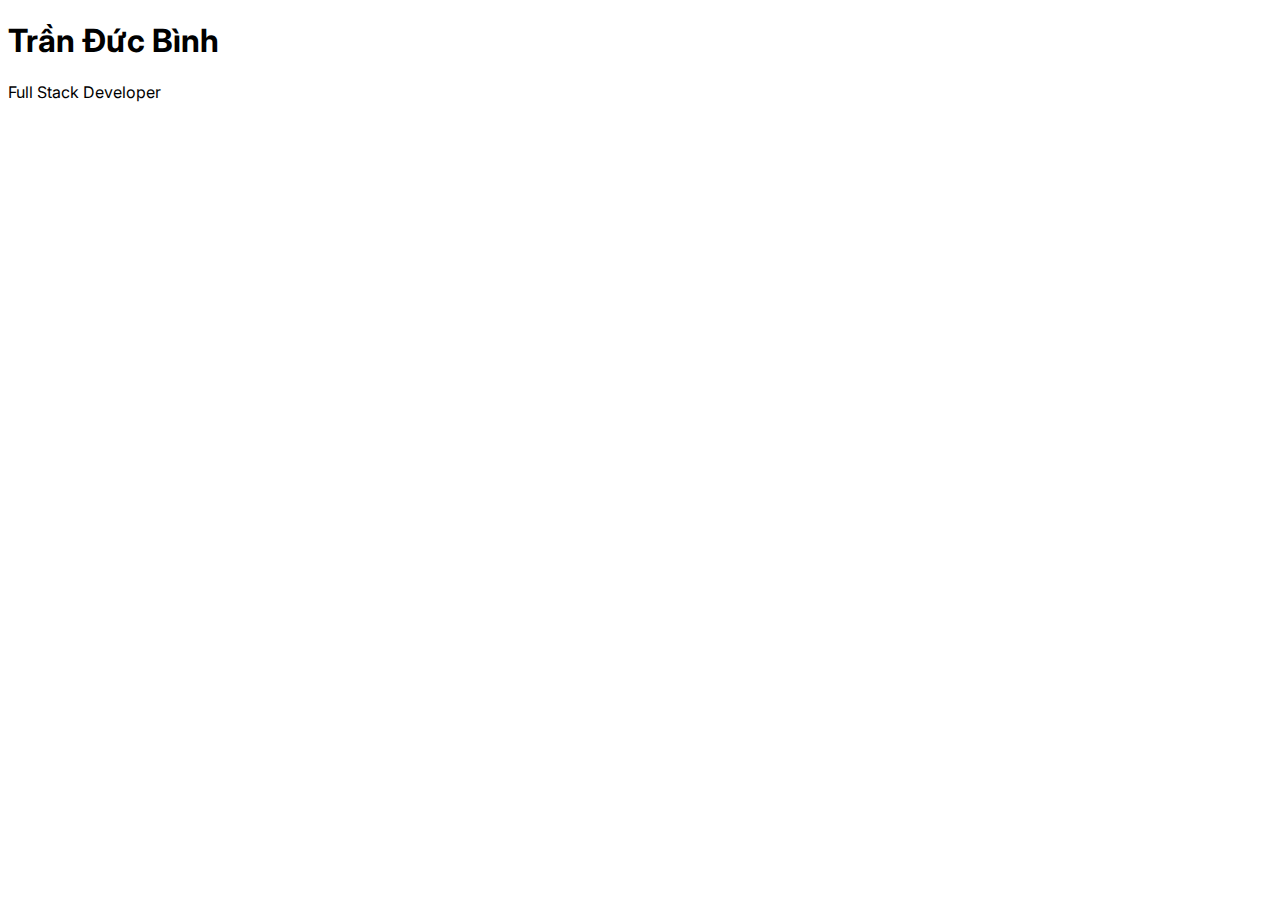
==== index.html @ 25e63a2e "feat: add banner" ====
<!doctype html>
<html lang="en">
  <head>
    <meta charset="UTF-8" />
    <meta name="viewport" content="width=device-width, initial-scale=1.0" />
    <title>Digital CV</title>
    <!-- Fonts -->
    <link rel="preconnect" href="https://fonts.googleapis.com" />
    <link rel="preconnect" href="https://fonts.gstatic.com" crossorigin />
    <link
      href="https://fonts.googleapis.com/css2?family=Inter:wght@400;500;700&display=swap"
      rel="stylesheet"
    />
    <!-- Bootstrap CSS -->
    <link
      href="https://cdn.jsdelivr.net/npm/bootstrap@5.3.2/dist/css/bootstrap.min.css"
      rel="stylesheet"
      integrity="sha384-T3c6CoIi6uLrA9TneNEoa7RxnatzjcDSCmG1MXxSR1GAsXEV/Dwwykc2MPK8M2HN"
      crossorigin="anonymous"
    />
    <link rel="stylesheet" href="css/laptop.css" />
    <link rel="stylesheet" href="css/tablet.css" />
    <link rel="stylesheet" href="css/mobile.css" />
    <link rel="stylesheet" href="css/font.css" />
  </head>
  <body>
    <header>
      <!-- Banner -->
      <div
        id="banner"
        class="container-fluid text-light text-center position-relative"
        style="
          --filter-bg: rgba(var(--bs-dark-rgb), 0.6);
          background-image: linear-gradient(var(--filter-bg), var(--filter-bg)),
            url(&quot;images/banner.jpg&quot;);
          background-position: center;
          background-size: cover;
          height: 28rem;
          max-height: 100vh;
        "
      >
        <div
          id="banner-info"
          class="position-absolute start-50 translate-middle-x mt-5"
        >
          <h1>Trần Đức Bình</h1>
          <p class="opacity-75">Full Stack Developer</p>
        </div>
      </div>
    </header>
    <!-- Bootstrap Javascript -->
    <script
      src="https://cdn.jsdelivr.net/npm/bootstrap@5.3.2/dist/js/bootstrap.bundle.min.js"
      integrity="sha384-C6RzsynM9kWDrMNeT87bh95OGNyZPhcTNXj1NW7RuBCsyN/o0jlpcV8Qyq46cDfL"
      crossorigin="anonymous"
    ></script>
  </body>
</html>
---- css/laptop.css ----
/* Large devices (desktops, 992px and up) */
@media (min-width: 992px) {
}
---- css/tablet.css ----
/* Medium devices (tablets, 768px and up) */
@media (min-width: 768px) {
}
---- css/mobile.css ----
/* Small devices (landscape phones, 576px and up) */
@media (min-width: 576px) {
}
---- css/font.css ----
body {
  font-family: "Inter", sans-serif;
}
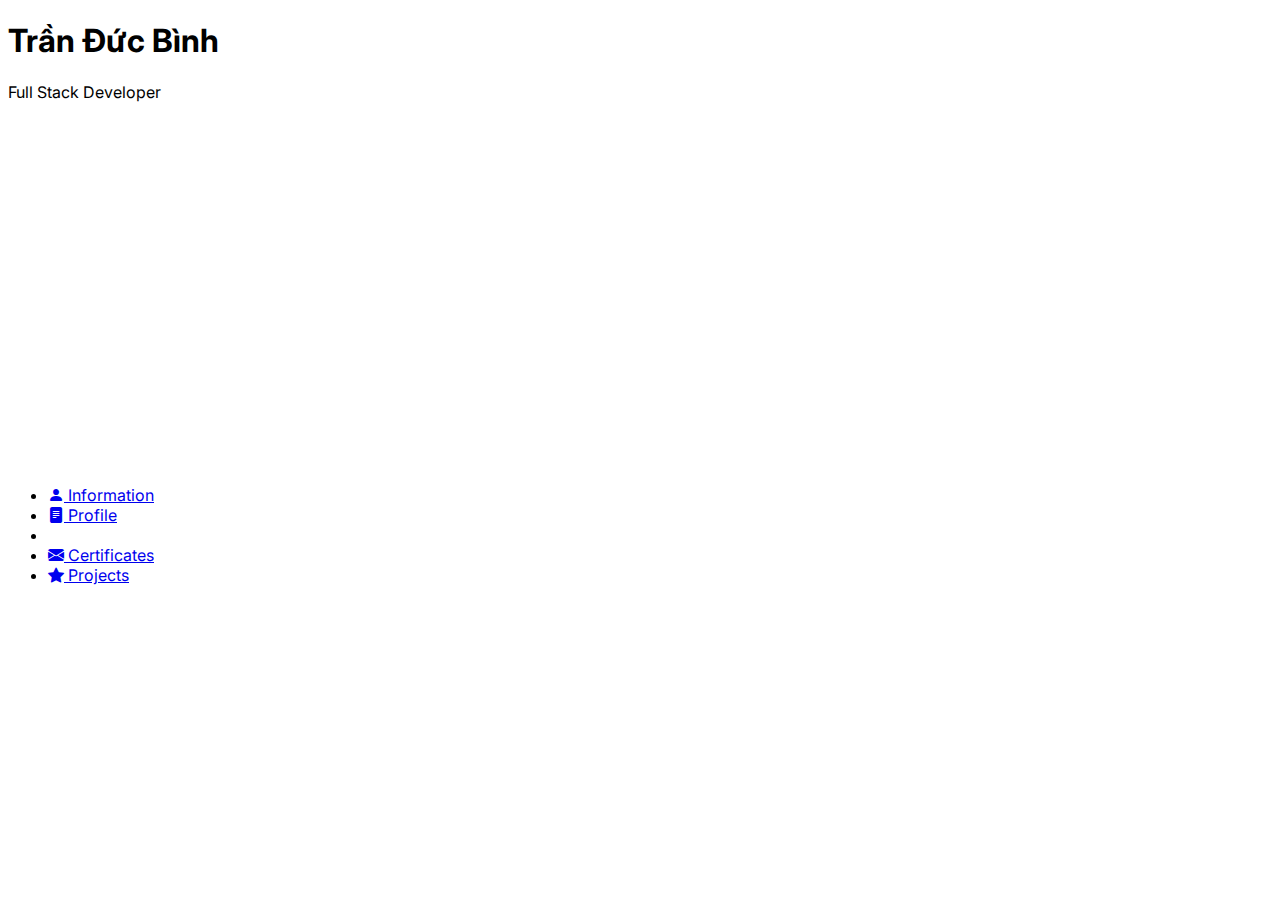
==== commit 94782899: "feat: add navbar" ====
--- a/index.html
+++ b/index.html
@@ -18,6 +18,12 @@
       integrity="sha384-T3c6CoIi6uLrA9TneNEoa7RxnatzjcDSCmG1MXxSR1GAsXEV/Dwwykc2MPK8M2HN"
       crossorigin="anonymous"
     />
+    <!-- Bootstrap Icons -->
+    <link
+      rel="stylesheet"
+      href="https://cdn.jsdelivr.net/npm/bootstrap-icons@1.11.1/font/bootstrap-icons.css"
+    />
+    <!-- Custom CSS -->
     <link rel="stylesheet" href="css/laptop.css" />
     <link rel="stylesheet" href="css/tablet.css" />
     <link rel="stylesheet" href="css/mobile.css" />
@@ -47,7 +53,71 @@
           <p class="opacity-75">Full Stack Developer</p>
         </div>
       </div>
+
+      <!-- Navbar -->
+      <nav id="navbar" class="navbar py-0" style="--bs-border-width: 0">
+        <div class="container-fluid">
+          <ul
+            class="navbar-nav row flex-sm-row w-100 m-auto text-uppercase"
+            style="max-width: 800px"
+          >
+            <li class="nav-item col border-start">
+              <a
+                class="nav-link d-flex gap-1 justify-content-sm-center"
+                href="#information"
+              >
+                <i class="bi bi-person-fill text-primary"></i>
+                Information
+              </a>
+            </li>
+            <li class="nav-item col border-start">
+              <a
+                class="nav-link d-flex gap-1 justify-content-sm-center"
+                href="#profile"
+              >
+                <i class="bi bi-file-text-fill text-primary"></i>
+                Profile
+              </a>
+            </li>
+            <li
+              class="border-start col p-0 d-none d-sm-block"
+              style="max-width: 3.5rem"
+            ></li>
+            <li class="nav-item col border-start">
+              <a
+                class="nav-link d-flex gap-1 justify-content-sm-center"
+                href="#certificates"
+              >
+                <i class="bi bi-envelope-fill text-primary"></i>
+                Certificates
+              </a>
+            </li>
+            <li class="nav-item col border-start border-end">
+              <a
+                class="nav-link d-flex gap-1 justify-content-sm-center"
+                href="#projects"
+              >
+                <i class="bi bi-star-fill text-primary"></i>
+                Projects
+              </a>
+            </li>
+          </ul>
+        </div>
+      </nav>
     </header>
+
+    <!-- Information -->
+    <section id="information"></section>
+
+    <!-- Profile -->
+    <section id="profile"></section>
+
+    <!-- Certificates -->
+    <section id="certificates"></section>
+
+    <!-- Projects -->
+    <section id="projects"></section>
+
     <!-- Bootstrap Javascript -->
     <script
       src="https://cdn.jsdelivr.net/npm/bootstrap@5.3.2/dist/js/bootstrap.bundle.min.js"
--- a/css/mobile.css
+++ b/css/mobile.css
@@ -1,3 +1,6 @@
 /* Small devices (landscape phones, 576px and up) */
 @media (min-width: 576px) {
+  #navbar {
+    --bs-border-width: 1px !important;
+  }
 }
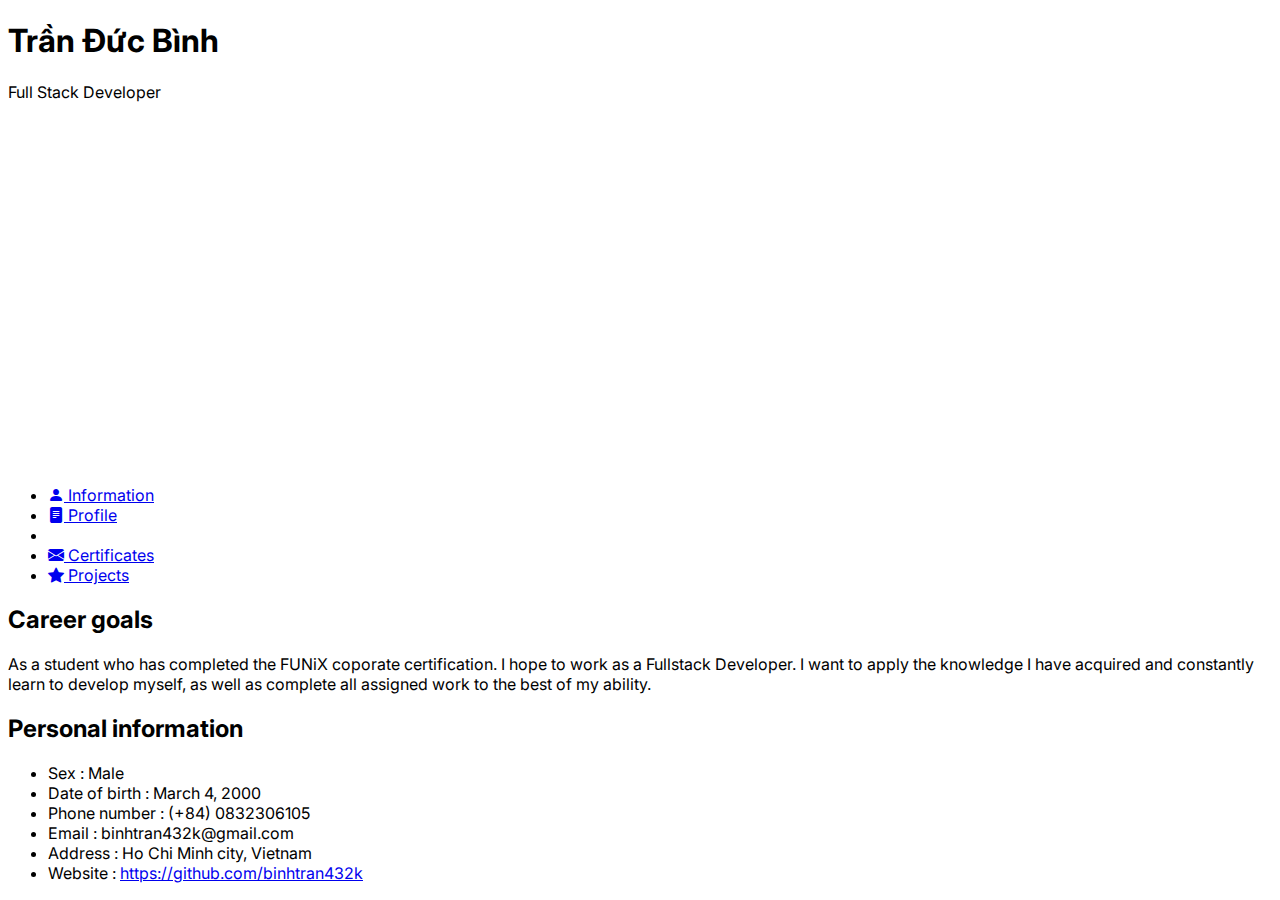
==== commit f80c1bba: "feat: add information" ====
--- a/index.html
+++ b/index.html
@@ -28,6 +28,7 @@
     <link rel="stylesheet" href="css/tablet.css" />
     <link rel="stylesheet" href="css/mobile.css" />
     <link rel="stylesheet" href="css/font.css" />
+    <link rel="stylesheet" href="css/style.css" />
   </head>
   <body>
     <header>
@@ -107,7 +108,76 @@
     </header>
 
     <!-- Information -->
-    <section id="information"></section>
+    <section id="information" class="container">
+      <div class="row flex-column flex-sm-row p-0">
+        <div
+          id="target"
+          class="px-sm-5 py-5 px-3 col-sm-6 col"
+          style="
+            background-color: var(--bs-gray-100);
+            box-shadow: 0 0 0 50vw var(--bs-gray-100);
+            clip-path: inset(0 0 0 -50vw);
+          "
+        >
+          <h2 class="mb-3">Career goals</h2>
+          <p class="text-secondary">
+            As a student who has completed the FUNiX coporate certification. I
+            hope to work as a Fullstack Developer. I want to apply the knowledge
+            I have acquired and constantly learn to develop myself, as well as
+            complete all assigned work to the best of my ability.
+          </p>
+        </div>
+        <div
+          id="about"
+          class="px-sm-5 py-5 px-3 col-sm-6 col"
+          style="
+            background-color: var(--bs-gray-200);
+            box-shadow: 0 0 0 50vw var(--bs-gray-200);
+            clip-path: inset(0 -50vw 0 0);
+          "
+        >
+          <h2 class="mb-3">Personal information</h2>
+          <ul
+            class="list-group list-group-flush"
+            style="
+              --bs-list-group-item-padding-y: 0;
+              --bs-list-group-border-width: 0;
+              --bs-list-group-color: var(--bs-secondary);
+              --bs-list-group-bg: transparent;
+            "
+          >
+            <li class="list-group-item">
+              <span class="text-body">Sex :</span> Male
+            </li>
+            <li class="list-group-item">
+              <span class="text-body">Date of birth :</span>
+              March 4, 2000
+            </li>
+            <li class="list-group-item">
+              <span class="text-body">Phone number :</span>
+              (+84) 0832306105
+            </li>
+            <li class="list-group-item">
+              <span class="text-body">Email :</span>
+              binhtran432k@gmail.com
+            </li>
+            <li class="list-group-item">
+              <span class="text-body">Address :</span>
+              Ho Chi Minh city, Vietnam
+            </li>
+            <li class="list-group-item">
+              <span class="text-body">Website :</span>
+              <a
+                href="https://github.com/binhtran432k"
+                class="text-decoration-none"
+              >
+                https://github.com/binhtran432k
+              </a>
+            </li>
+          </ul>
+        </div>
+      </div>
+    </section>
 
     <!-- Profile -->
     <section id="profile"></section>
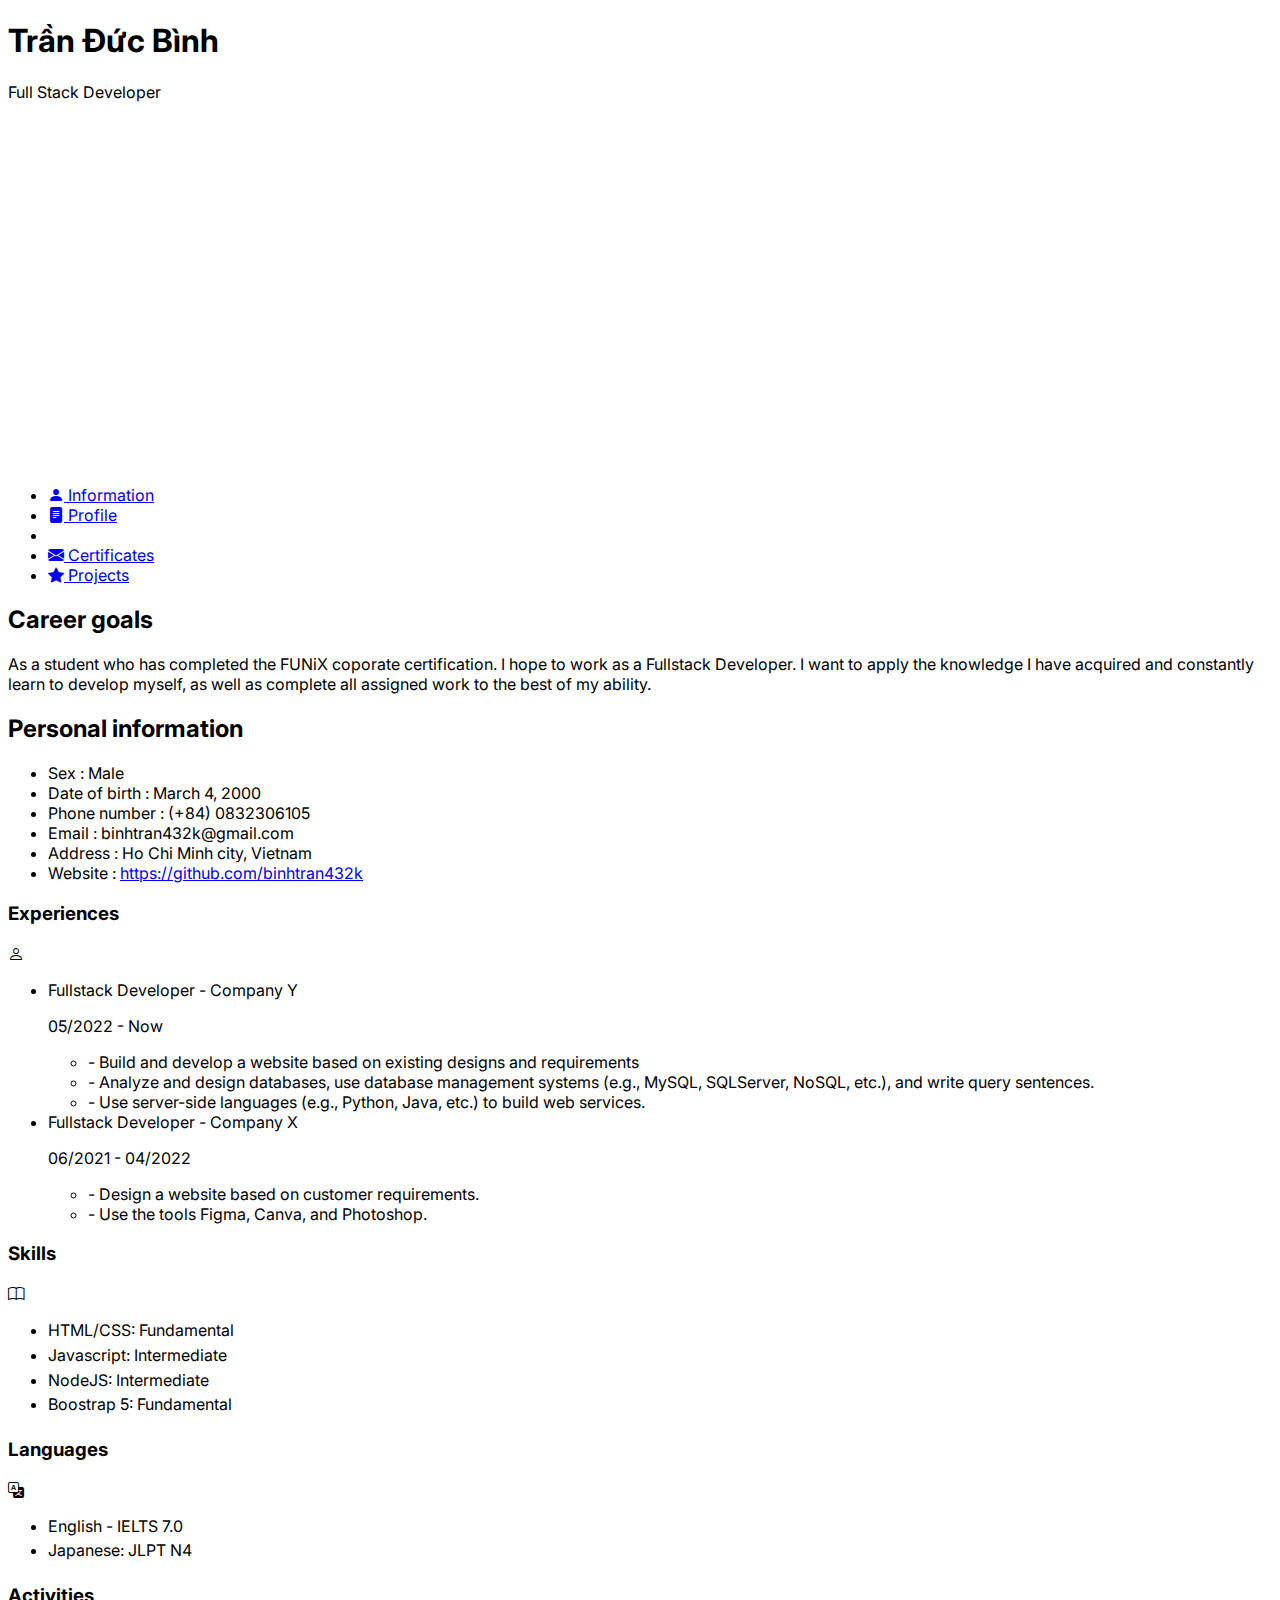
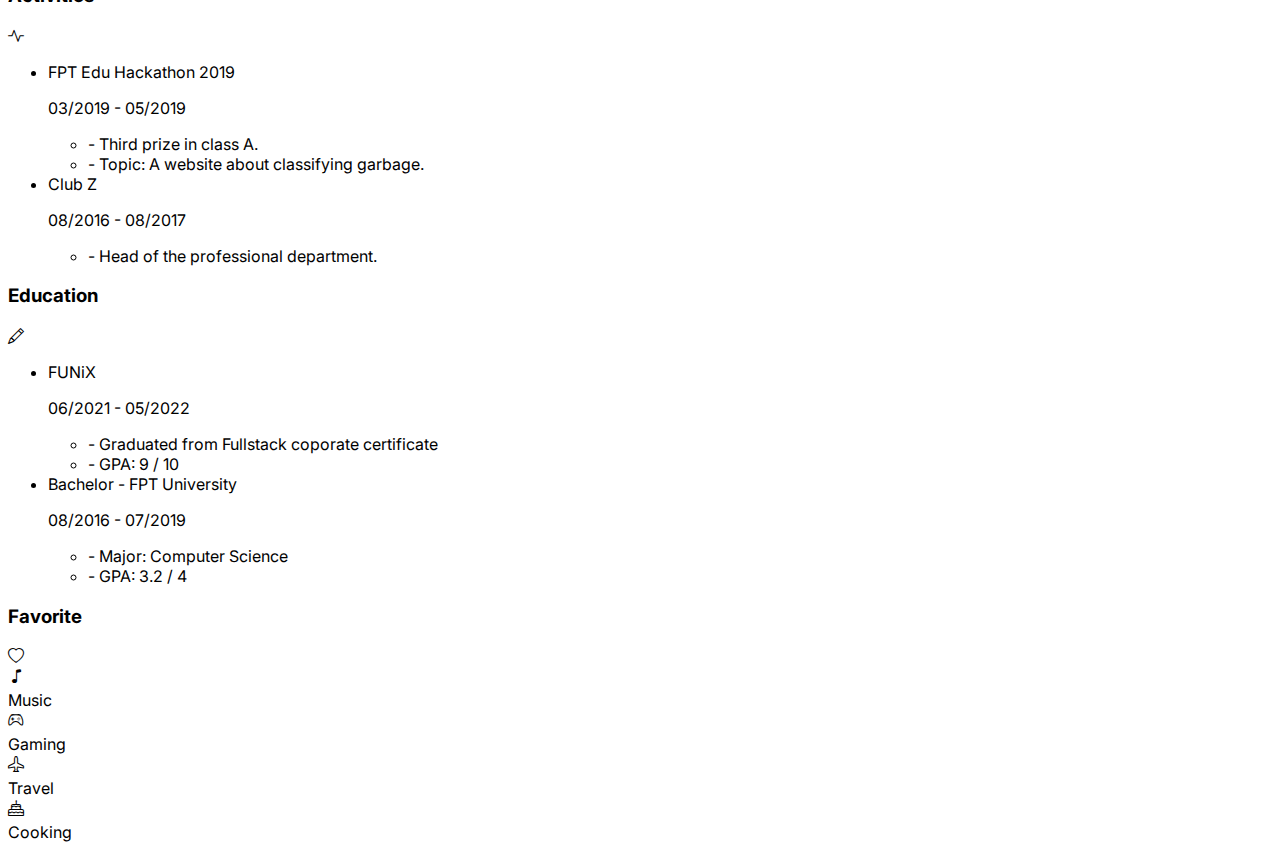
==== commit 1ebf84c4: "feat: add profile" ====
--- a/index.html
+++ b/index.html
@@ -137,15 +137,7 @@
           "
         >
           <h2 class="mb-3">Personal information</h2>
-          <ul
-            class="list-group list-group-flush"
-            style="
-              --bs-list-group-item-padding-y: 0;
-              --bs-list-group-border-width: 0;
-              --bs-list-group-color: var(--bs-secondary);
-              --bs-list-group-bg: transparent;
-            "
-          >
+          <ul class="list-group list-group-none">
             <li class="list-group-item">
               <span class="text-body">Sex :</span> Male
             </li>
@@ -180,7 +172,319 @@
     </section>
 
     <!-- Profile -->
-    <section id="profile"></section>
+    <section id="profile" class="container py-5">
+      <div class="row">
+        <div class="col-12 col-sm-6 col-lg-12">
+          <div class="row">
+            <article id="experiences" class="col-lg-4 py-2 px-0 px-sm-2">
+              <div class="card rounded-0 h-100">
+                <div class="card-body">
+                  <div
+                    class="d-flex align-items-baseline justify-content-between mb-4"
+                  >
+                    <h3 class="card-title py-0">Experiences</h3>
+                    <i class="bi bi-person fs-1 text-secondary"></i>
+                  </div>
+                  <ul class="card-text list-group list-group-primary">
+                    <li class="list-group-item mb-3">
+                      <span class="text-body"
+                        >Fullstack Developer - Company Y</span
+                      >
+                      <p class="text-secondary fst-italic my-1 small">
+                        05/2022 -
+                        <span class="bg-primary text-light py-1 px-2 rounded"
+                          >Now</span
+                        >
+                      </p>
+                      <ul class="list-group list-group-dash text-secondary">
+                        <li class="list-group-item">
+                          Build and develop a website based on existing designs
+                          and requirements
+                        </li>
+                        <li class="list-group-item">
+                          Analyze and design databases, use database management
+                          systems (e.g., MySQL, SQLServer, NoSQL, etc.), and
+                          write query sentences.
+                        </li>
+                        <li class="list-group-item">
+                          Use server-side languages (e.g., Python, Java, etc.)
+                          to build web services.
+                        </li>
+                      </ul>
+                    </li>
+                    <li class="list-group-item mb-3">
+                      <span class="text-body"
+                        >Fullstack Developer - Company X</span
+                      >
+                      <p class="text-secondary fst-italic my-1 small">
+                        06/2021 - 04/2022
+                      </p>
+                      <ul class="list-group list-group-dash text-secondary">
+                        <li class="list-group-item">
+                          Design a website based on customer requirements.
+                        </li>
+                        <li class="list-group-item">
+                          Use the tools Figma, Canva, and Photoshop.
+                        </li>
+                      </ul>
+                    </li>
+                  </ul>
+                </div>
+              </div>
+            </article>
+            <article id="skills" class="col-lg-4 py-2 px-0 px-sm-2">
+              <div class="card rounded-0 h-100">
+                <div class="card-body">
+                  <div
+                    class="d-flex align-items-baseline justify-content-between mb-4"
+                  >
+                    <h3 class="card-title py-0">Skills</h3>
+                    <i class="bi bi-book fs-1 text-secondary"></i>
+                  </div>
+                  <ul class="card-text list-group list-group-none">
+                    <li class="list-group-item text-body mb-2">
+                      HTML/CSS: Fundamental
+                      <div
+                        class="progress rounded-0 gap-2 my-1 bg-transparent"
+                        style="height: 0.3em"
+                      >
+                        <div class="progress-bar" style="width: 5em"></div>
+                        <div
+                          class="progress-bar bg-body-secondary"
+                          style="width: 5em"
+                        ></div>
+                        <div
+                          class="progress-bar bg-body-secondary"
+                          style="width: 5em"
+                        ></div>
+                      </div>
+                    </li>
+                    <li class="list-group-item text-body mb-2">
+                      Javascript: Intermediate
+                      <div
+                        class="progress rounded-0 gap-2 my-1 bg-transparent"
+                        style="height: 0.3em"
+                      >
+                        <div class="progress-bar" style="width: 5em"></div>
+                        <div class="progress-bar" style="width: 5em"></div>
+                        <div
+                          class="progress-bar bg-body-secondary"
+                          style="width: 5em"
+                        ></div>
+                      </div>
+                    </li>
+                    <li class="list-group-item text-body mb-2">
+                      NodeJS: Intermediate
+                      <div
+                        class="progress rounded-0 gap-2 my-1 bg-transparent"
+                        style="height: 0.3em"
+                      >
+                        <div class="progress-bar" style="width: 5em"></div>
+                        <div class="progress-bar" style="width: 5em"></div>
+                        <div
+                          class="progress-bar bg-body-secondary"
+                          style="width: 5em"
+                        ></div>
+                      </div>
+                    </li>
+                    <li class="list-group-item text-body mb-2">
+                      Boostrap 5: Fundamental
+                      <div
+                        class="progress rounded-0 gap-2 my-1 bg-transparent"
+                        style="height: 0.3em"
+                      >
+                        <div class="progress-bar" style="width: 5em"></div>
+                        <div
+                          class="progress-bar bg-body-secondary"
+                          style="width: 5em"
+                        ></div>
+                        <div
+                          class="progress-bar bg-body-secondary"
+                          style="width: 5em"
+                        ></div>
+                      </div>
+                    </li>
+                  </ul>
+                </div>
+              </div>
+            </article>
+            <article id="languages" class="col-lg-4 py-2 px-0 px-sm-2">
+              <div class="card rounded-0 h-100">
+                <div class="card-body">
+                  <div
+                    class="d-flex align-items-baseline justify-content-between mb-4"
+                  >
+                    <h3 class="card-title py-0">Languages</h3>
+                    <i class="bi bi-translate fs-1 text-secondary"></i>
+                  </div>
+                  <ul class="card-text list-group list-group-none">
+                    <li class="list-group-item text-body mb-2">
+                      English - IELTS 7.0
+                      <div
+                        class="progress rounded-0 gap-2 my-1 bg-transparent"
+                        style="height: 0.3em"
+                      >
+                        <div class="progress-bar" style="width: 5em"></div>
+                        <div class="progress-bar" style="width: 5em"></div>
+                        <div
+                          class="progress-bar bg-body-secondary"
+                          style="width: 5em"
+                        ></div>
+                      </div>
+                    </li>
+                    <li class="list-group-item text-body mb-2">
+                      Japanese: JLPT N4
+                      <div
+                        class="progress rounded-0 gap-2 my-1 bg-transparent"
+                        style="height: 0.3em"
+                      >
+                        <div class="progress-bar" style="width: 5em"></div>
+                        <div
+                          class="progress-bar bg-body-secondary"
+                          style="width: 5em"
+                        ></div>
+                        <div
+                          class="progress-bar bg-body-secondary"
+                          style="width: 5em"
+                        ></div>
+                      </div>
+                    </li>
+                  </ul>
+                </div>
+              </div>
+            </article>
+          </div>
+        </div>
+        <div class="col-12 col-sm-6 col-lg-12">
+          <div class="row">
+            <article id="activities" class="col-lg-4 py-2 px-0 px-sm-2">
+              <div class="card rounded-0 h-100">
+                <div class="card-body">
+                  <div
+                    class="d-flex align-items-baseline justify-content-between mb-4"
+                  >
+                    <h3 class="card-title py-0">Activities</h3>
+                    <i class="bi bi-activity fs-1 text-secondary"></i>
+                  </div>
+                  <ul class="card-text list-group list-group-primary">
+                    <li class="list-group-item mb-3">
+                      <span class="text-body">FPT Edu Hackathon 2019</span>
+                      <p class="text-secondary fst-italic my-1 small">
+                        03/2019 - 05/2019
+                      </p>
+                      <ul class="list-group list-group-dash text-secondary">
+                        <li class="list-group-item">Third prize in class A.</li>
+                        <li class="list-group-item">
+                          Topic: A website about classifying garbage.
+                        </li>
+                      </ul>
+                    </li>
+                    <li class="list-group-item mb-3">
+                      <span class="text-body">Club Z</span>
+                      <p class="text-secondary fst-italic my-1 small">
+                        08/2016 - 08/2017
+                      </p>
+                      <ul class="list-group list-group-dash text-secondary">
+                        <li class="list-group-item">
+                          Head of the professional department.
+                        </li>
+                      </ul>
+                    </li>
+                  </ul>
+                </div>
+              </div>
+            </article>
+            <article id="education" class="col-lg-4 py-2 px-0 px-sm-2">
+              <div class="card rounded-0 h-100">
+                <div class="card-body">
+                  <div
+                    class="d-flex align-items-baseline justify-content-between mb-4"
+                  >
+                    <h3 class="card-title py-0">Education</h3>
+                    <i class="bi bi-pencil fs-1 text-secondary"></i>
+                  </div>
+
+                  <ul class="card-text list-group list-group-primary">
+                    <li class="list-group-item mb-3">
+                      <span class="text-body">FUNiX</span>
+                      <p class="text-secondary fst-italic my-1 small">
+                        06/2021 - 05/2022
+                      </p>
+                      <ul class="list-group list-group-dash text-secondary">
+                        <li class="list-group-item">
+                          Graduated from Fullstack coporate certificate
+                        </li>
+                        <li class="list-group-item">GPA: 9 / 10</li>
+                      </ul>
+                    </li>
+                    <li class="list-group-item mb-3">
+                      <span class="text-body">Bachelor - FPT University</span>
+                      <p class="text-secondary fst-italic my-1 small">
+                        08/2016 - 07/2019
+                      </p>
+                      <ul class="list-group list-group-dash text-secondary">
+                        <li class="list-group-item">Major: Computer Science</li>
+                        <li class="list-group-item">GPA: 3.2 / 4</li>
+                      </ul>
+                    </li>
+                  </ul>
+                </div>
+              </div>
+            </article>
+            <article id="favorite" class="col-lg-4 py-2 px-0 px-sm-2">
+              <div class="card rounded-0 h-100">
+                <div class="card-body">
+                  <div
+                    class="d-flex align-items-baseline justify-content-between mb-4"
+                  >
+                    <h3 class="card-title py-0">Favorite</h3>
+                    <i class="bi bi-heart fs-1 text-secondary"></i>
+                  </div>
+                  <div class="card-text d-flex gap-3 flex-wrap">
+                    <div class="d-flex flex-column align-items-center gap-2">
+                      <div
+                        class="fs-1 text-primary border-primary border-2 border rounded-circle d-flex align-items-center justify-content-center"
+                        style="width: 1.5em; height: 1.5em"
+                      >
+                        <i class="bi bi-music-note"></i>
+                      </div>
+                      <div>Music</div>
+                    </div>
+                    <div class="d-flex flex-column align-items-center gap-2">
+                      <div
+                        class="fs-1 text-primary border-primary border-2 border rounded-circle d-flex align-items-center justify-content-center"
+                        style="width: 1.5em; height: 1.5em"
+                      >
+                        <i class="bi bi-controller"></i>
+                      </div>
+                      <div>Gaming</div>
+                    </div>
+                    <div class="d-flex flex-column align-items-center gap-2">
+                      <div
+                        class="fs-1 text-primary border-primary border-2 border rounded-circle d-flex align-items-center justify-content-center"
+                        style="width: 1.5em; height: 1.5em"
+                      >
+                        <i class="bi bi-airplane"></i>
+                      </div>
+                      <div>Travel</div>
+                    </div>
+                    <div class="d-flex flex-column align-items-center gap-2">
+                      <div
+                        class="fs-1 text-primary border-primary border-2 border rounded-circle d-flex align-items-center justify-content-center"
+                        style="width: 1.5em; height: 1.5em"
+                      >
+                        <i class="bi bi-cake"></i>
+                      </div>
+                      <div>Cooking</div>
+                    </div>
+                  </div>
+                </div>
+              </div>
+            </article>
+          </div>
+        </div>
+      </div>
+    </section>
 
     <!-- Certificates -->
     <section id="certificates"></section>
--- a/css/style.css
+++ b/css/style.css
@@ -0,0 +1,33 @@
+.list-group.list-group-primary {
+  --bs-list-group-item-padding-y: 0;
+  --bs-list-group-item-padding-x: 1.2em;
+  --bs-list-group-border-width: 0;
+  --bs-list-group-color: var(--bs-secondary);
+  --bs-list-group-bg: transparent;
+}
+.list-group.list-group-primary > .list-group-item {
+  position: relative;
+}
+.list-group.list-group-primary > .list-group-item::before {
+  content: "";
+  top: 0.48em;
+  left: 0.1em;
+  position: absolute;
+  width: 0.5em;
+  height: 0.5em;
+  border-radius: 50%;
+  background-color: var(--bs-primary);
+}
+
+.list-group.list-group-none,
+.list-group.list-group-dash {
+  --bs-list-group-item-padding-y: 0;
+  --bs-list-group-item-padding-x: 0;
+  --bs-list-group-border-width: 0;
+  --bs-list-group-color: var(--bs-secondary);
+  --bs-list-group-bg: transparent;
+}
+
+.list-group.list-group-dash .list-group-item::before {
+  content: "- ";
+}
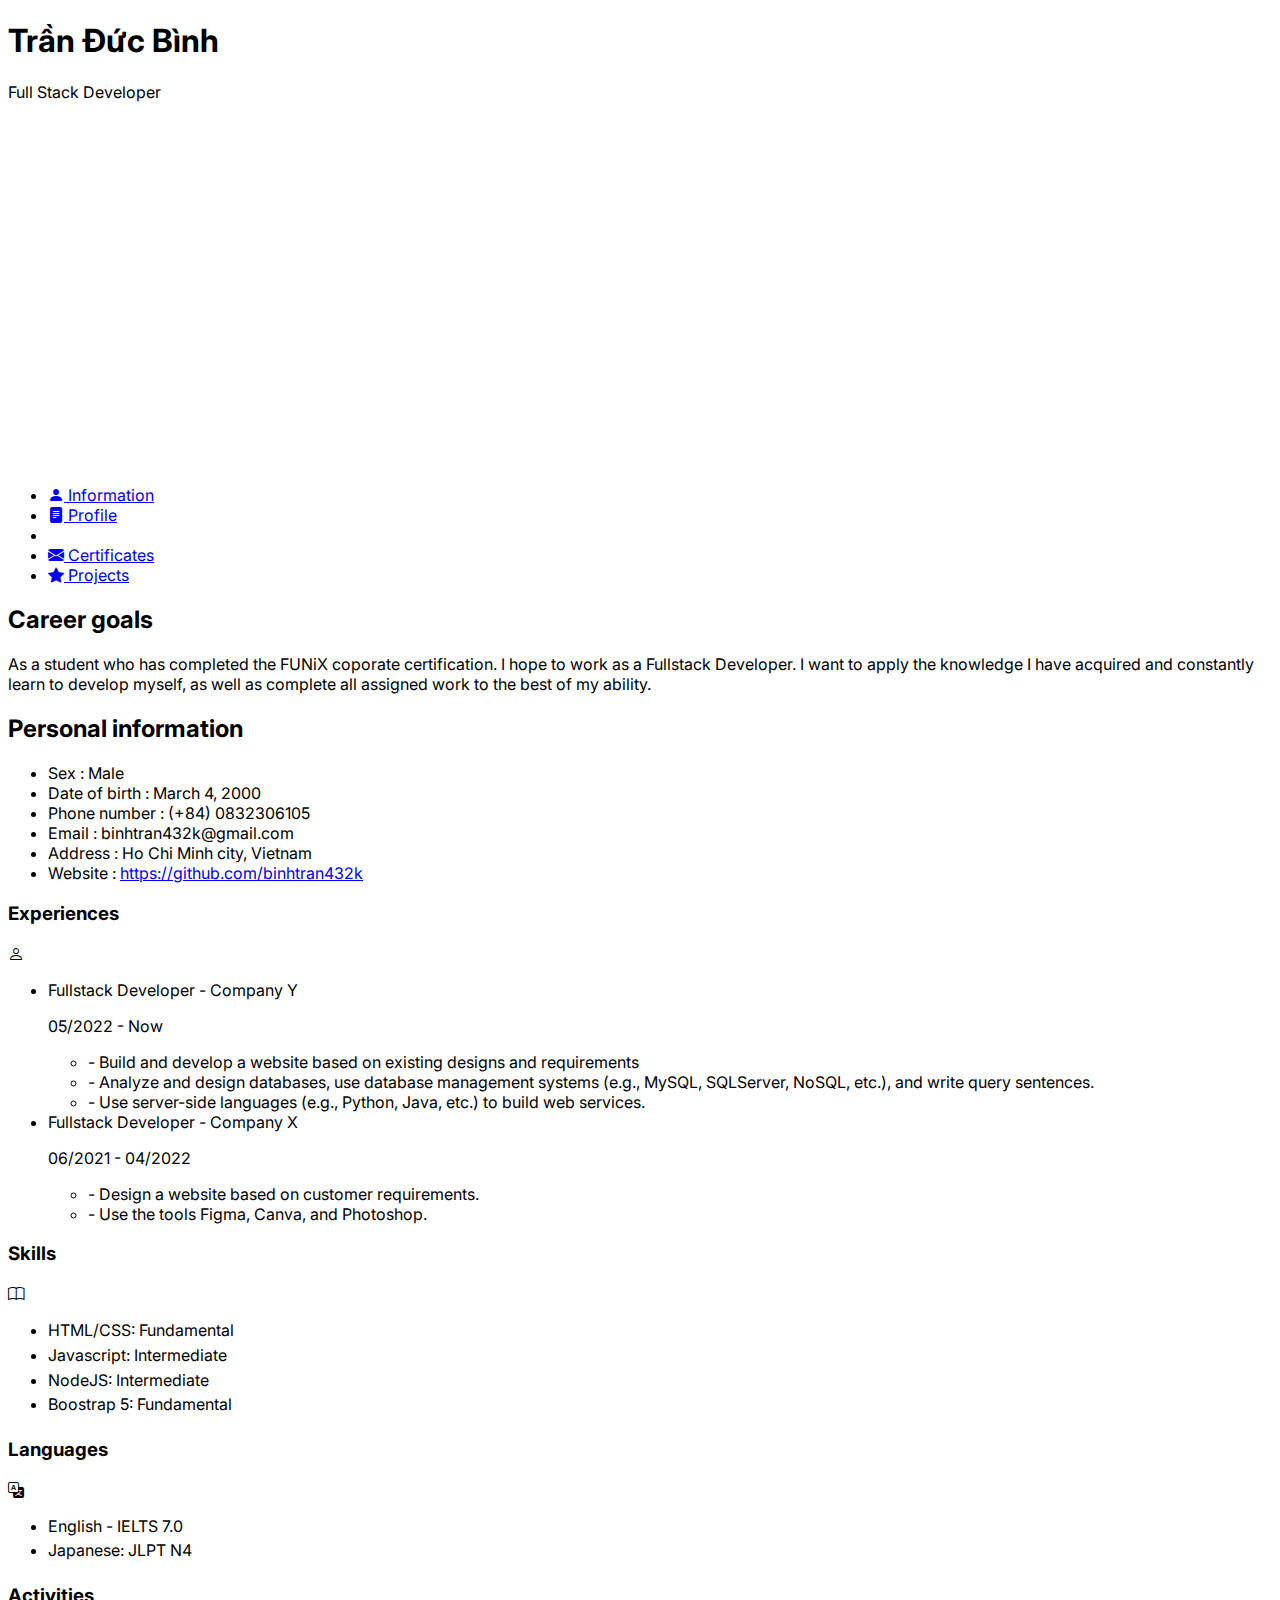
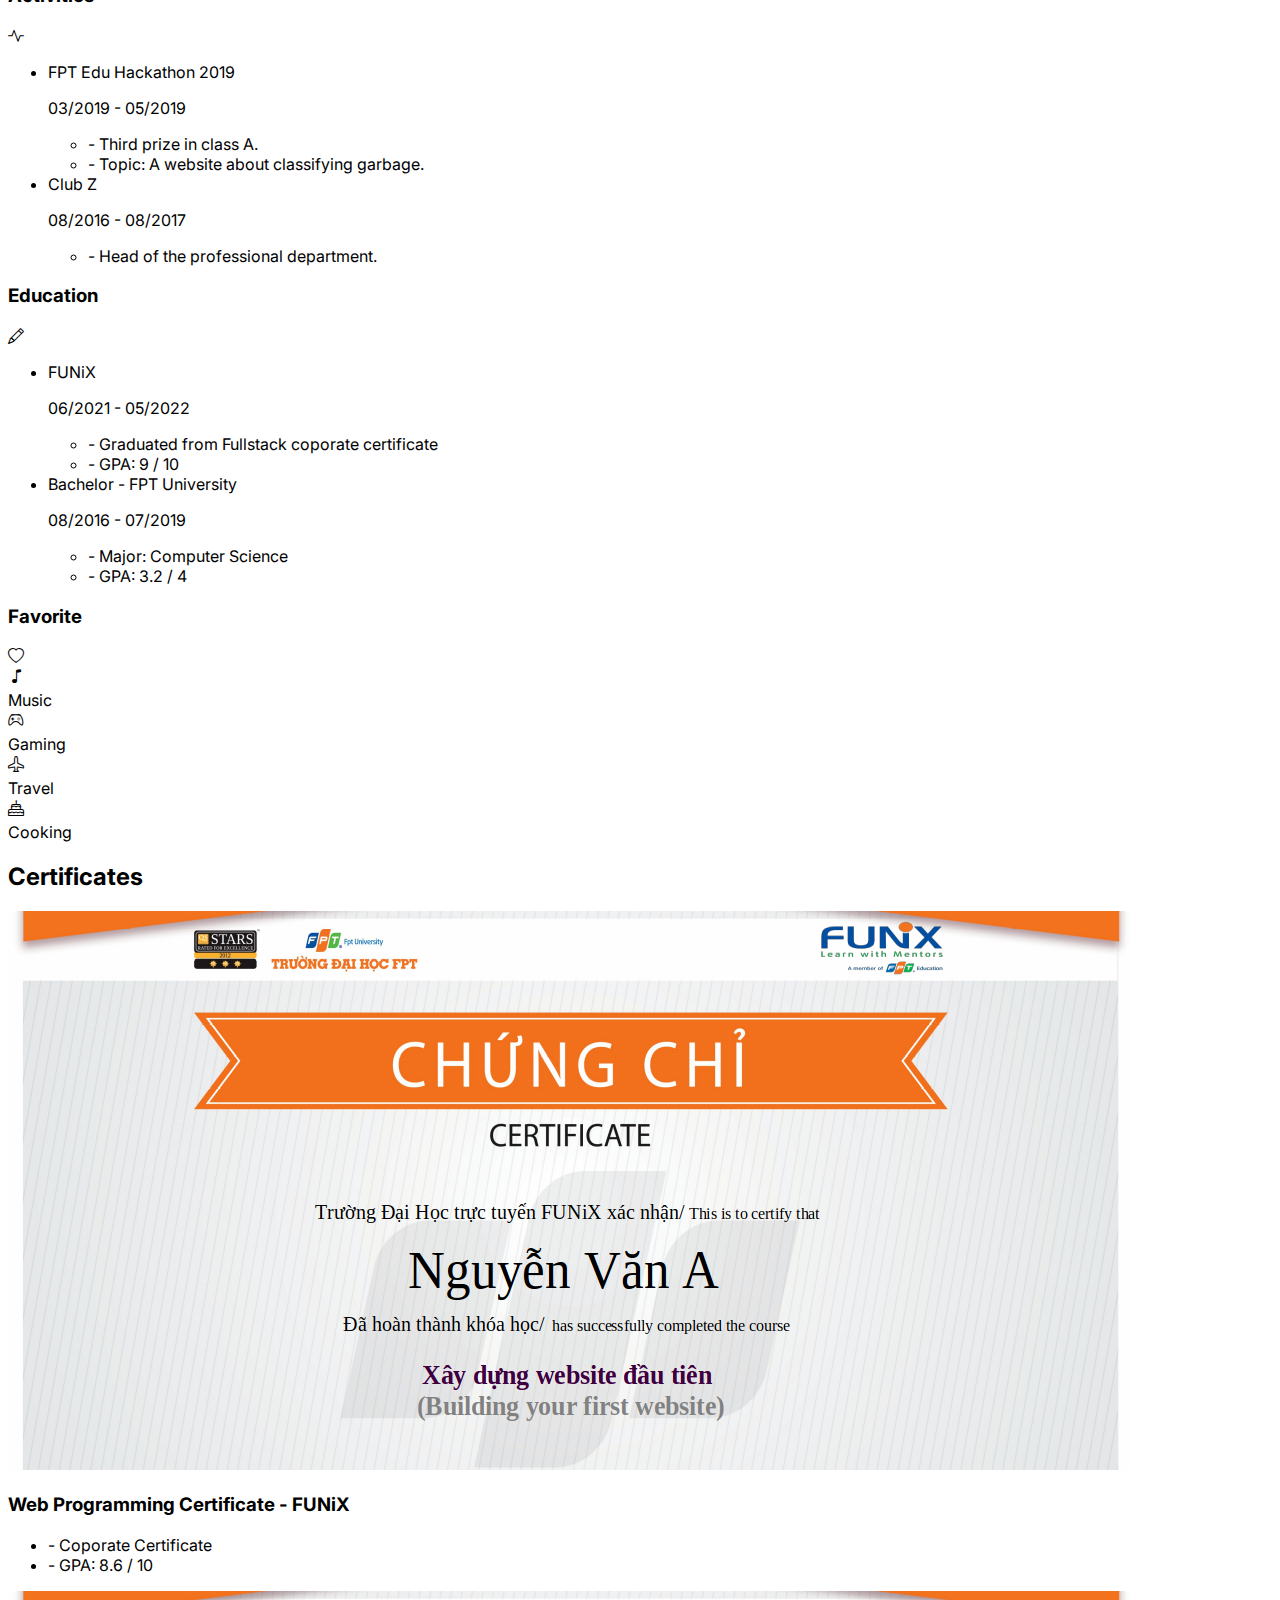
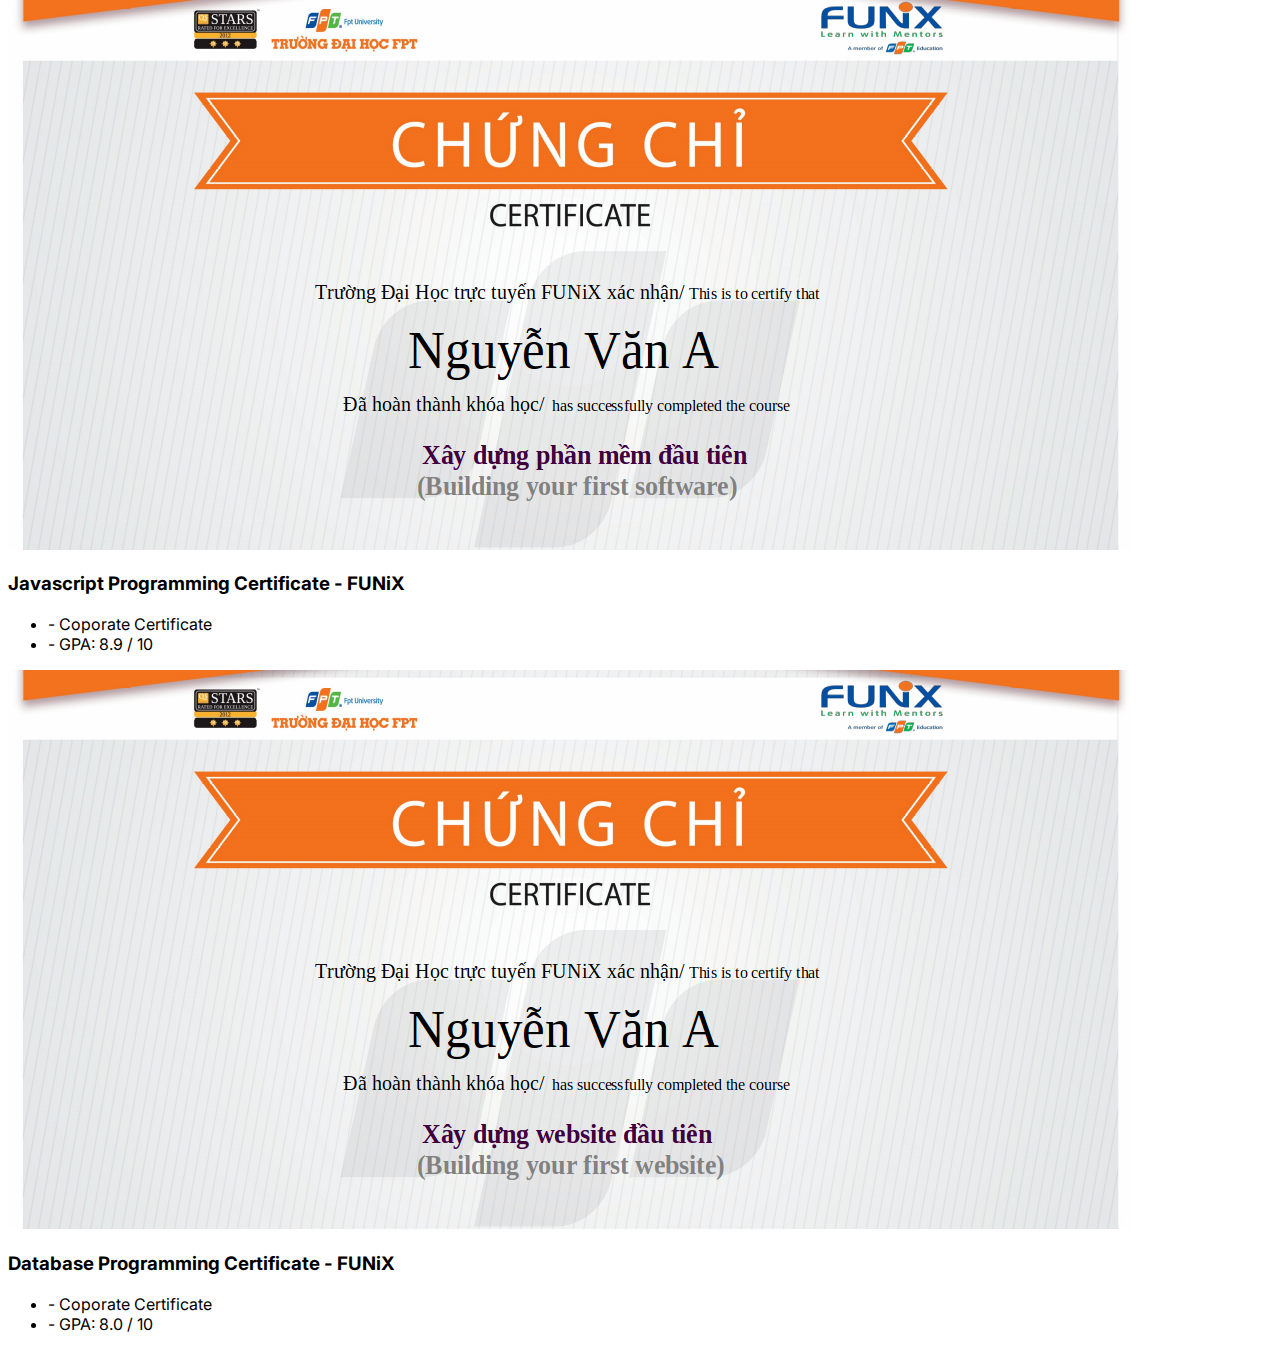
==== commit 0ac2b93b: "feat: add certificates" ====
--- a/index.html
+++ b/index.html
@@ -177,7 +177,7 @@
         <div class="col-12 col-sm-6 col-lg-12">
           <div class="row">
             <article id="experiences" class="col-lg-4 py-2 px-0 px-sm-2">
-              <div class="card rounded-0 h-100">
+              <div class="card rounded-0">
                 <div class="card-body">
                   <div
                     class="d-flex align-items-baseline justify-content-between mb-4"
@@ -487,7 +487,61 @@
     </section>
 
     <!-- Certificates -->
-    <section id="certificates"></section>
+    <section
+      id="certificates"
+      class="bg-body-tertiary"
+      style="--bs-border-color: var(--bs-orange)"
+    >
+      <div class="container py-5">
+        <h2 class="mb-4">Certificates</h2>
+        <div class="row my-3 px-2">
+          <article class="certificate col-12 col-sm-6 py-0 px-3">
+            <img
+              src="images/Cert_WEB.png"
+              alt="Web Certificate"
+              class="img-fluid py-1"
+            />
+            <h3 class="fs-6 fw-normal text-uppercase">
+              Web Programming Certificate - FUNiX
+            </h3>
+            <ul class="list-group list-group-dash">
+              <li class="list-group-item">Coporate Certificate</li>
+              <li class="list-group-item">GPA: 8.6 / 10</li>
+            </ul>
+          </article>
+          <div class="separator border-bottom my-5 w-100"></div>
+          <article class="certificate col-12 col-sm-6 py-0 px-3">
+            <img
+              src="images/Cert_PRF.png"
+              alt="Web Certificate"
+              class="img-fluid py-1"
+            />
+            <h3 class="fs-6 fw-normal text-uppercase">
+              Javascript Programming Certificate - FUNiX
+            </h3>
+            <ul class="list-group list-group-dash">
+              <li class="list-group-item">Coporate Certificate</li>
+              <li class="list-group-item">GPA: 8.9 / 10</li>
+            </ul>
+          </article>
+          <div class="separator border-bottom my-5 w-100"></div>
+          <article class="certificate col-12 col-sm-6 py-0 px-3">
+            <img
+              src="images/Cert_DBI.png"
+              alt="Web Certificate"
+              class="img-fluid py-1"
+            />
+            <h3 class="fs-6 fw-normal text-uppercase">
+              Database Programming Certificate - FUNiX
+            </h3>
+            <ul class="list-group list-group-dash">
+              <li class="list-group-item">Coporate Certificate</li>
+              <li class="list-group-item">GPA: 8.0 / 10</li>
+            </ul>
+          </article>
+        </div>
+      </div>
+    </section>
 
     <!-- Projects -->
     <section id="projects"></section>
--- a/css/mobile.css
+++ b/css/mobile.css
@@ -3,4 +3,10 @@
   #navbar {
     --bs-border-width: 1px !important;
   }
+  .certificate:nth-of-type(even) {
+    border-left: 1px solid var(--bs-border-color) !important;
+  }
+  .separator:nth-of-type(odd) {
+    display: none;
+  }
 }
--- a/css/style.css
+++ b/css/style.css
@@ -31,3 +31,7 @@
 .list-group.list-group-dash .list-group-item::before {
   content: "- ";
 }
+
+#certificates .separator {
+  width: 90%;
+}
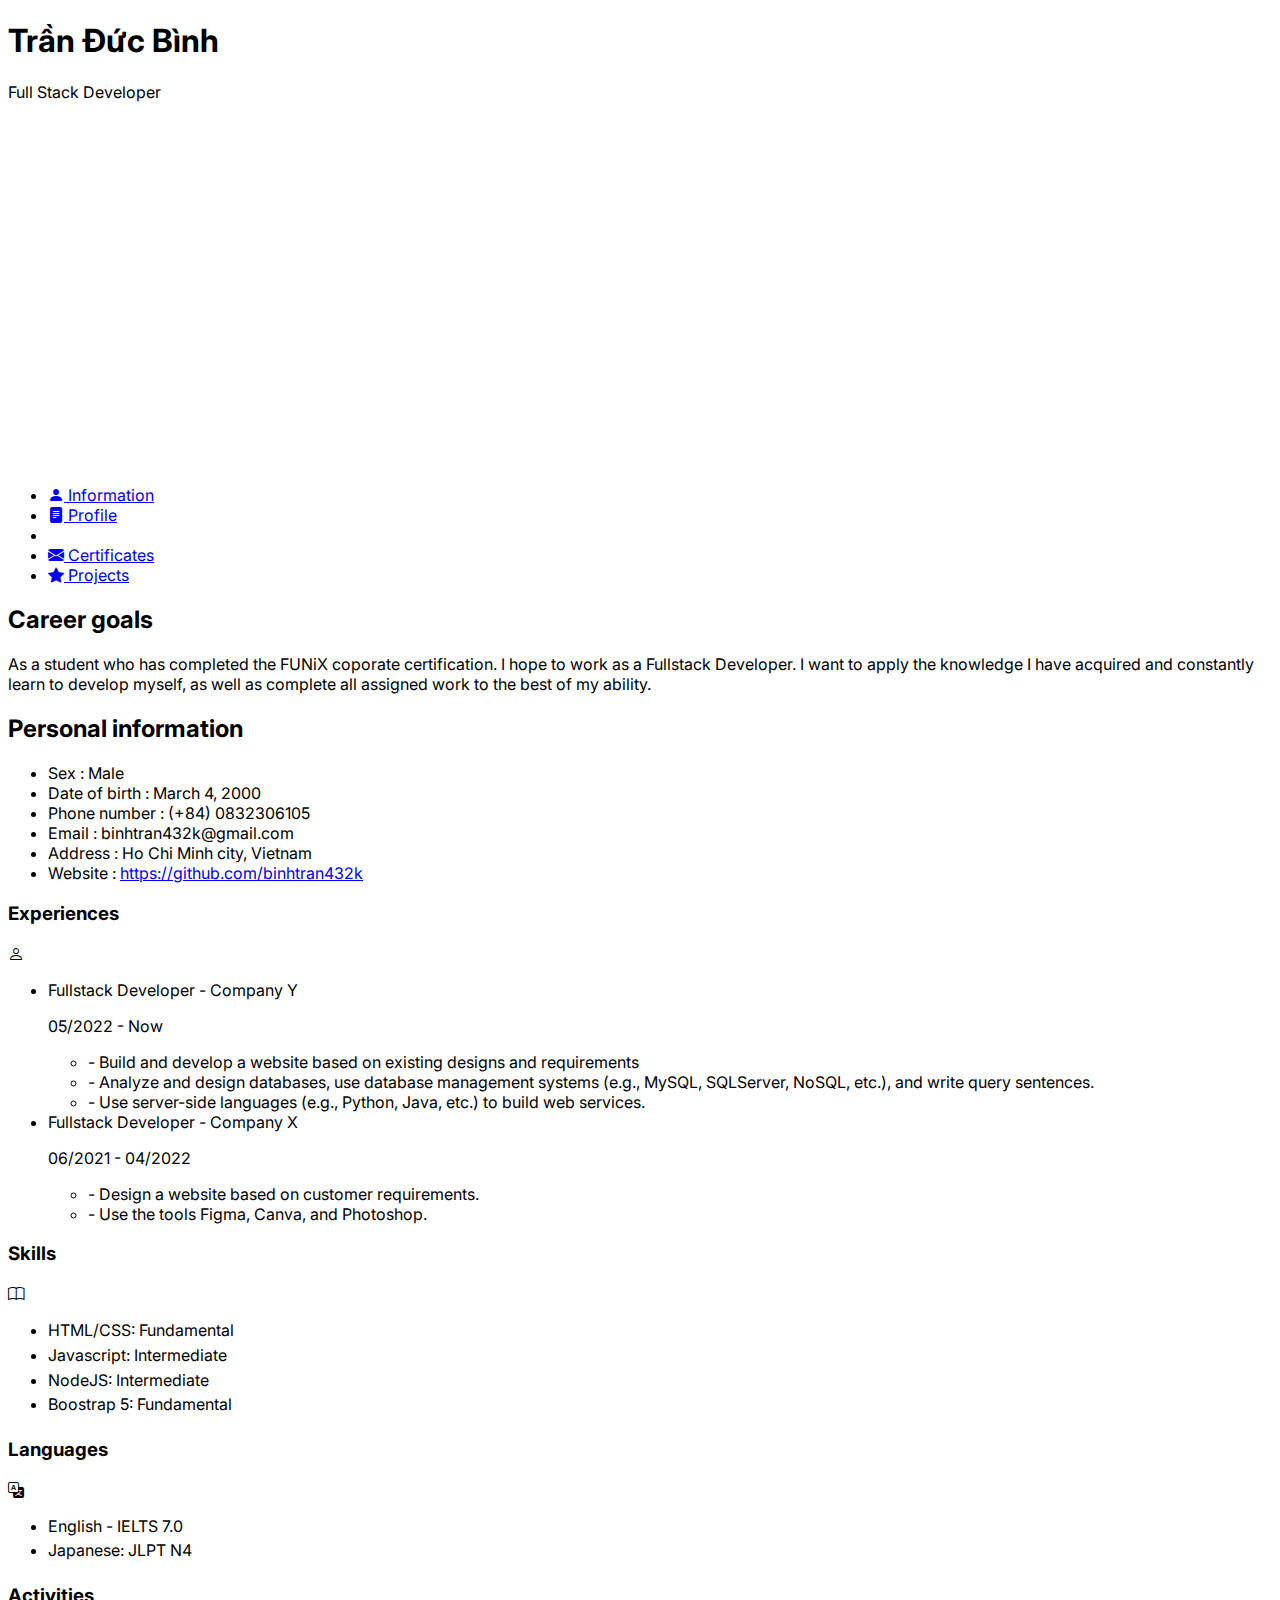
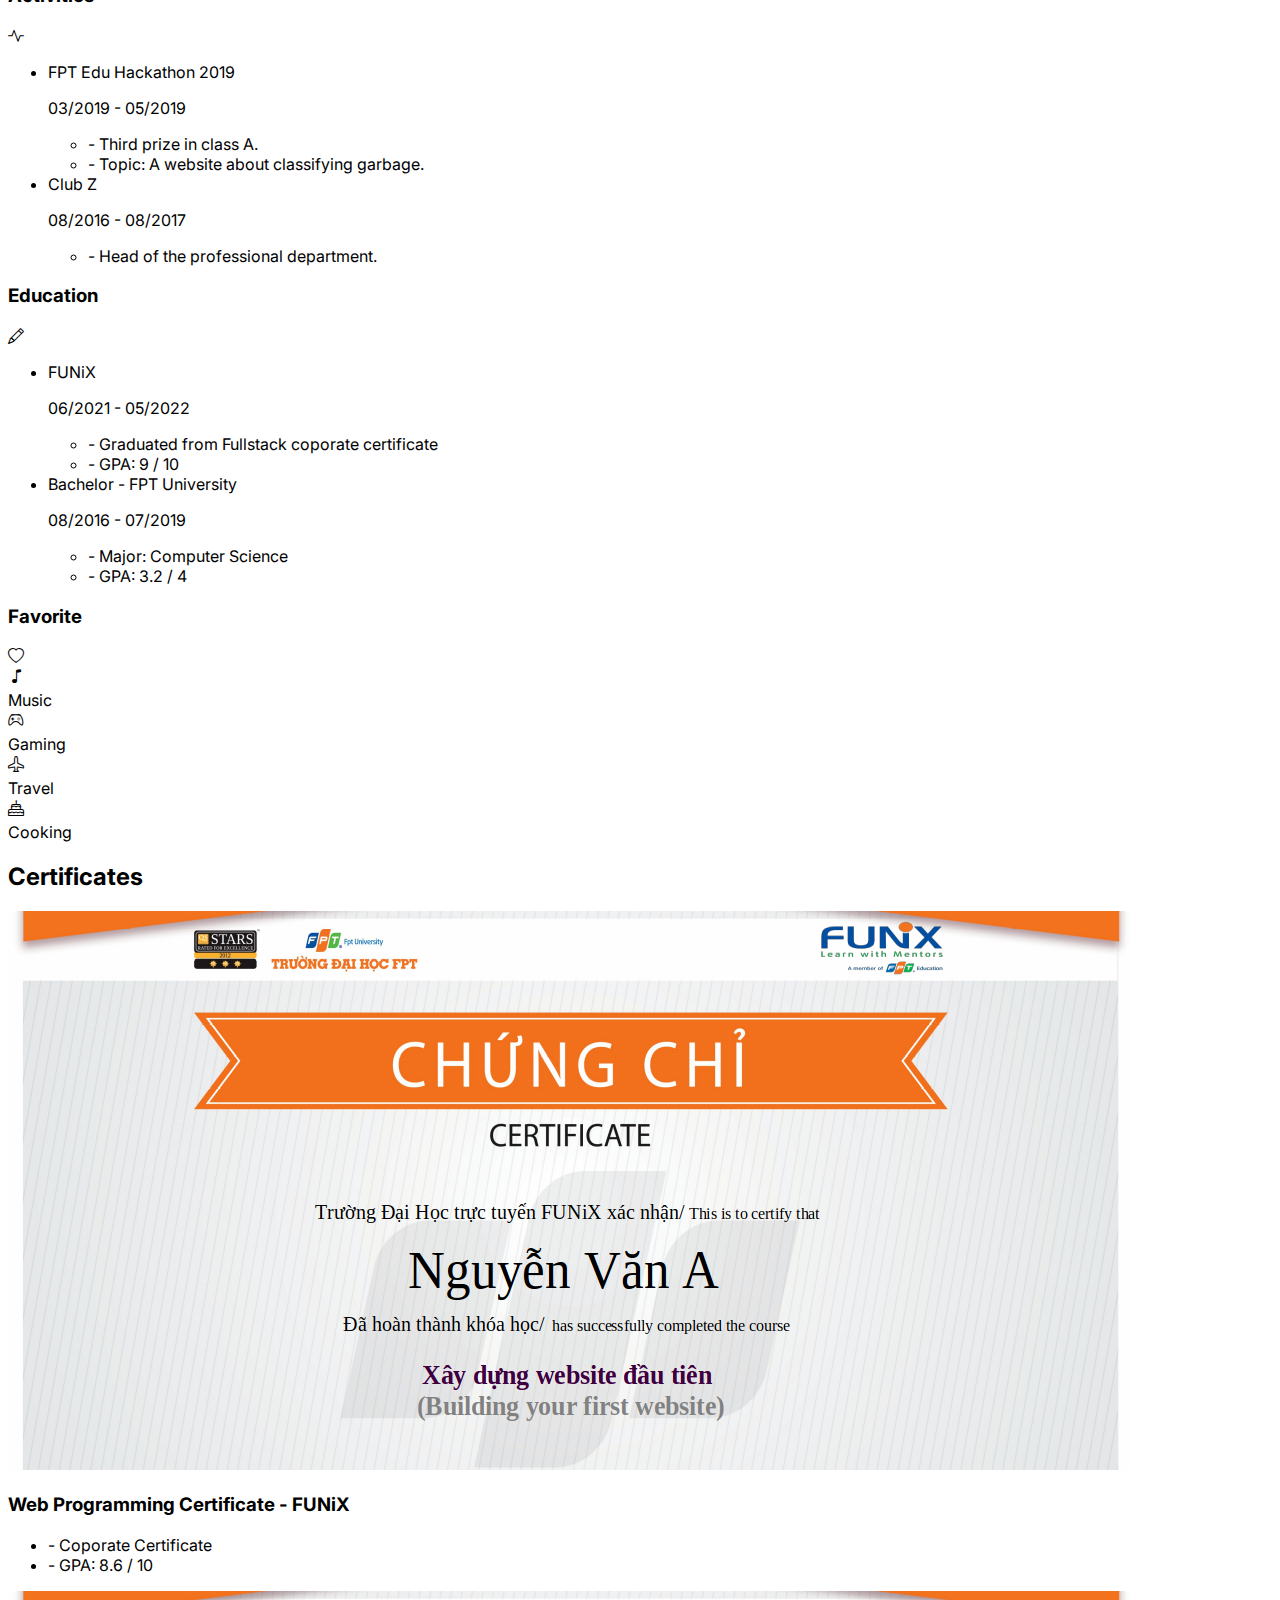
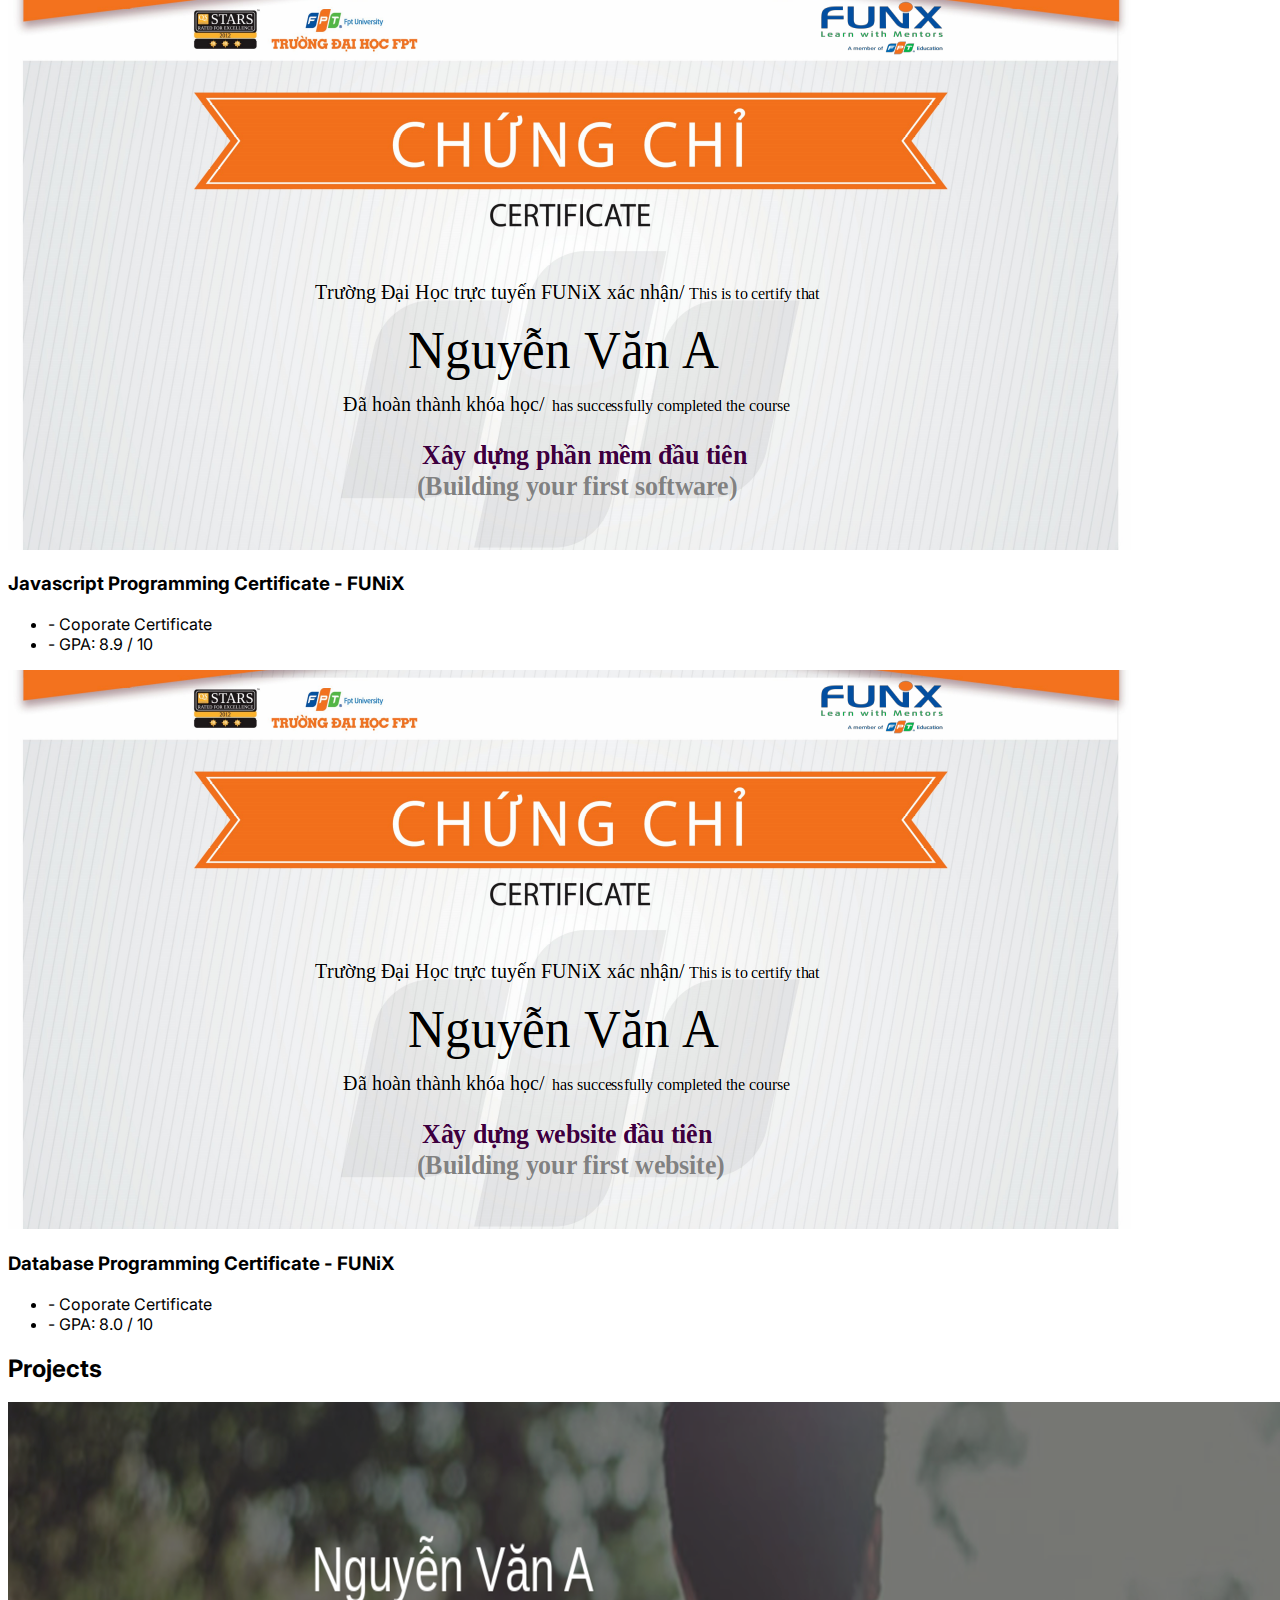
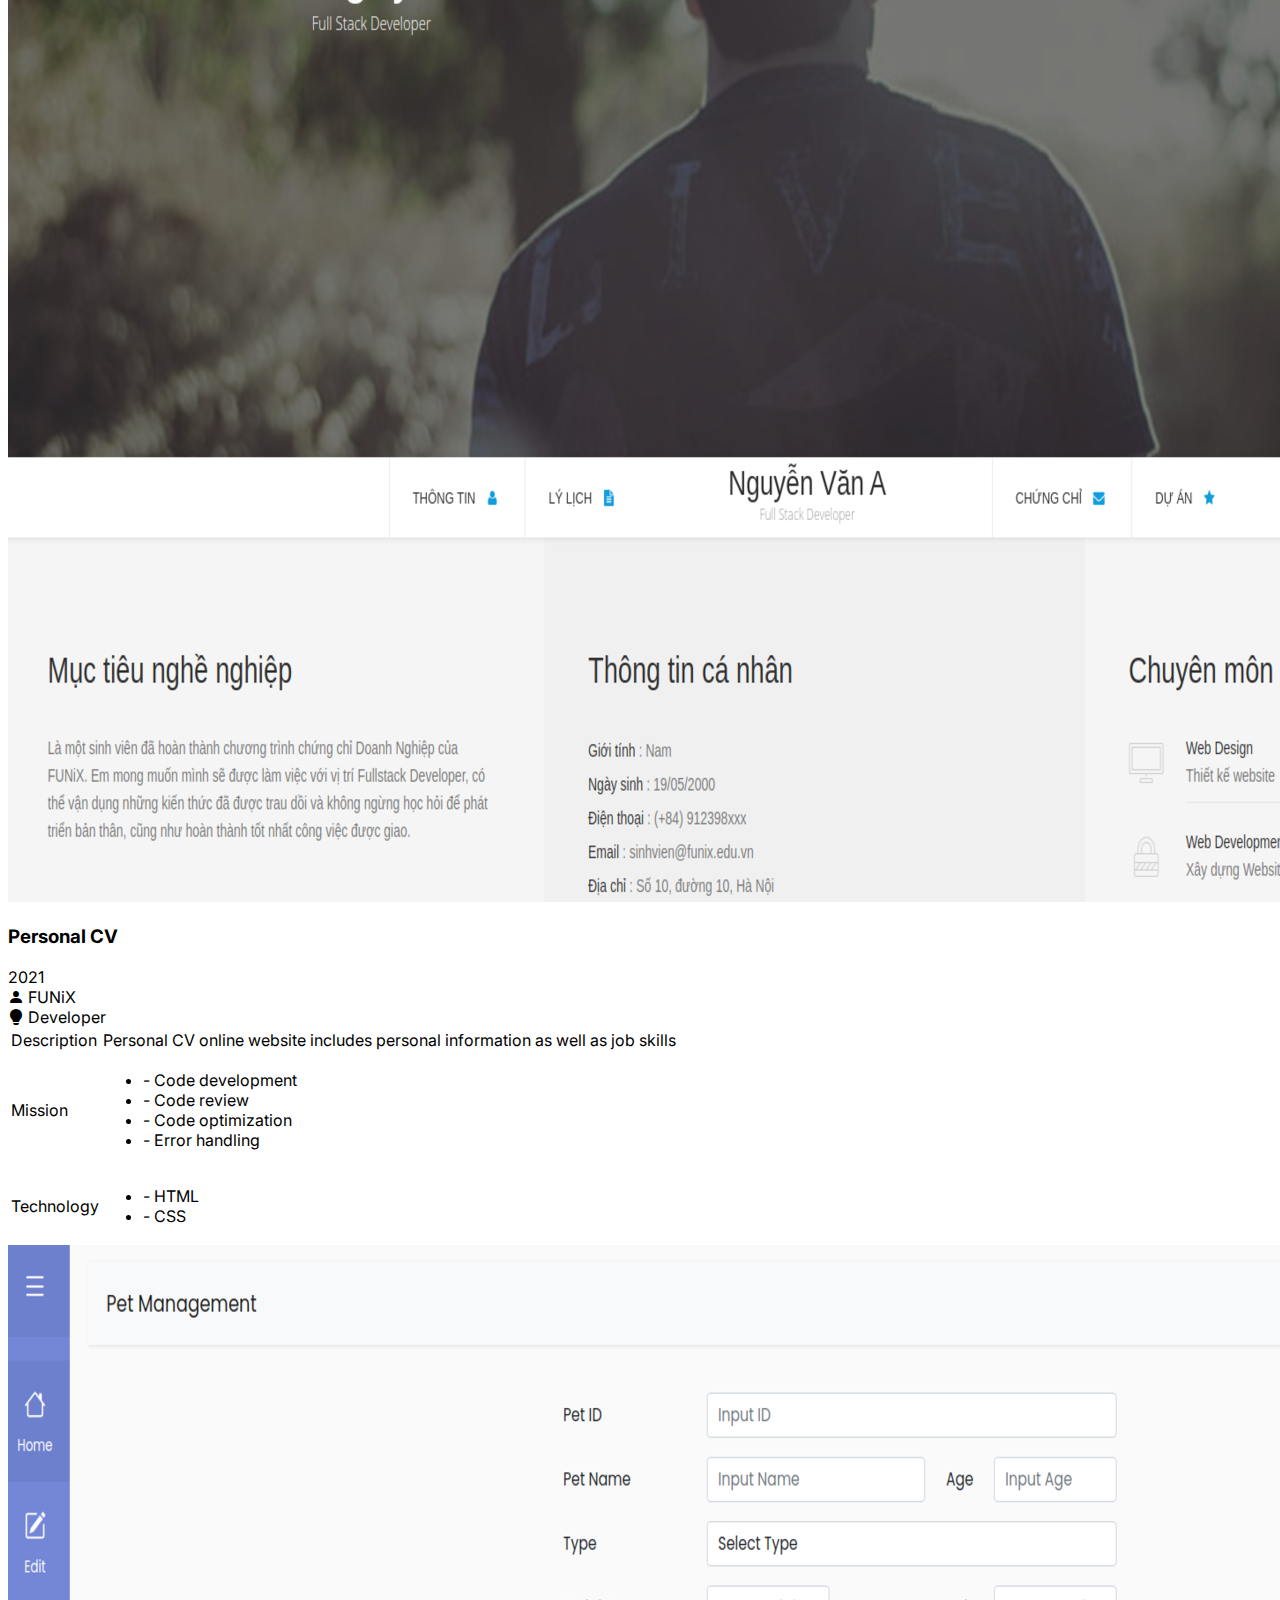
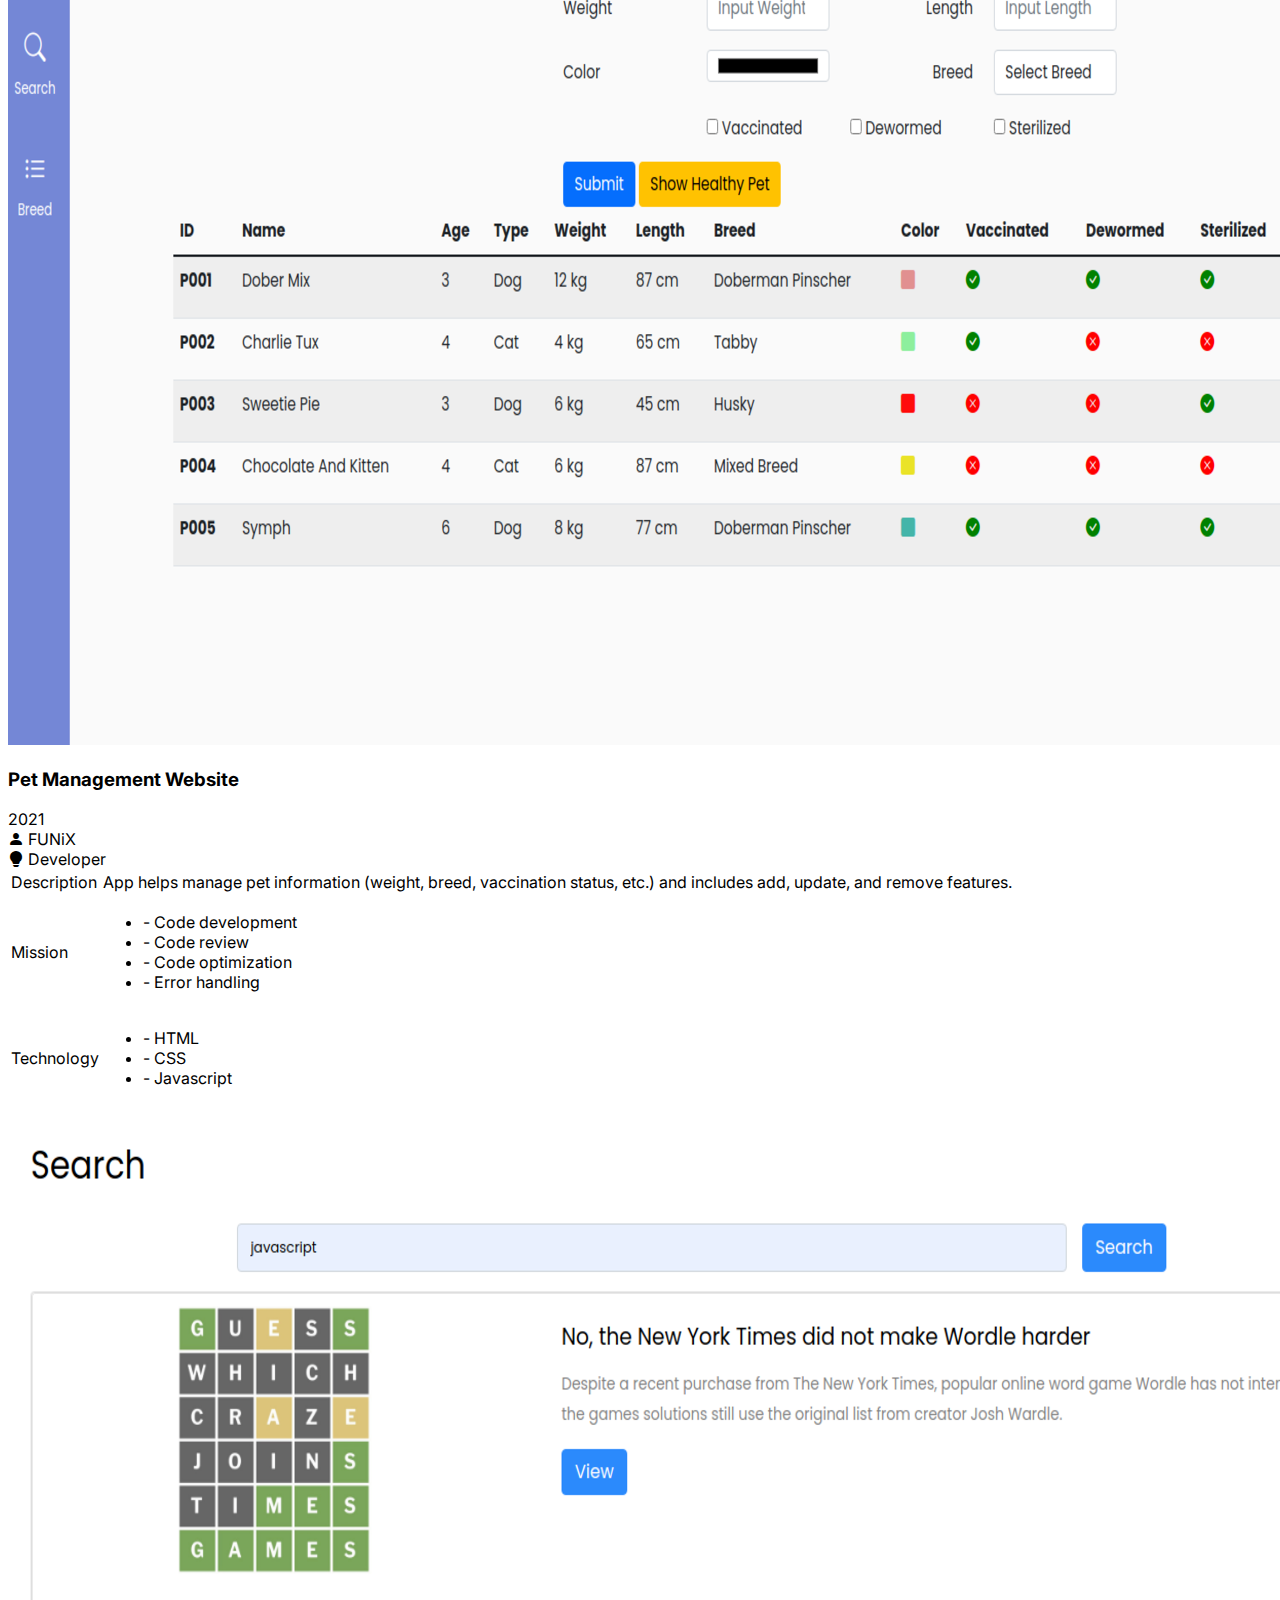
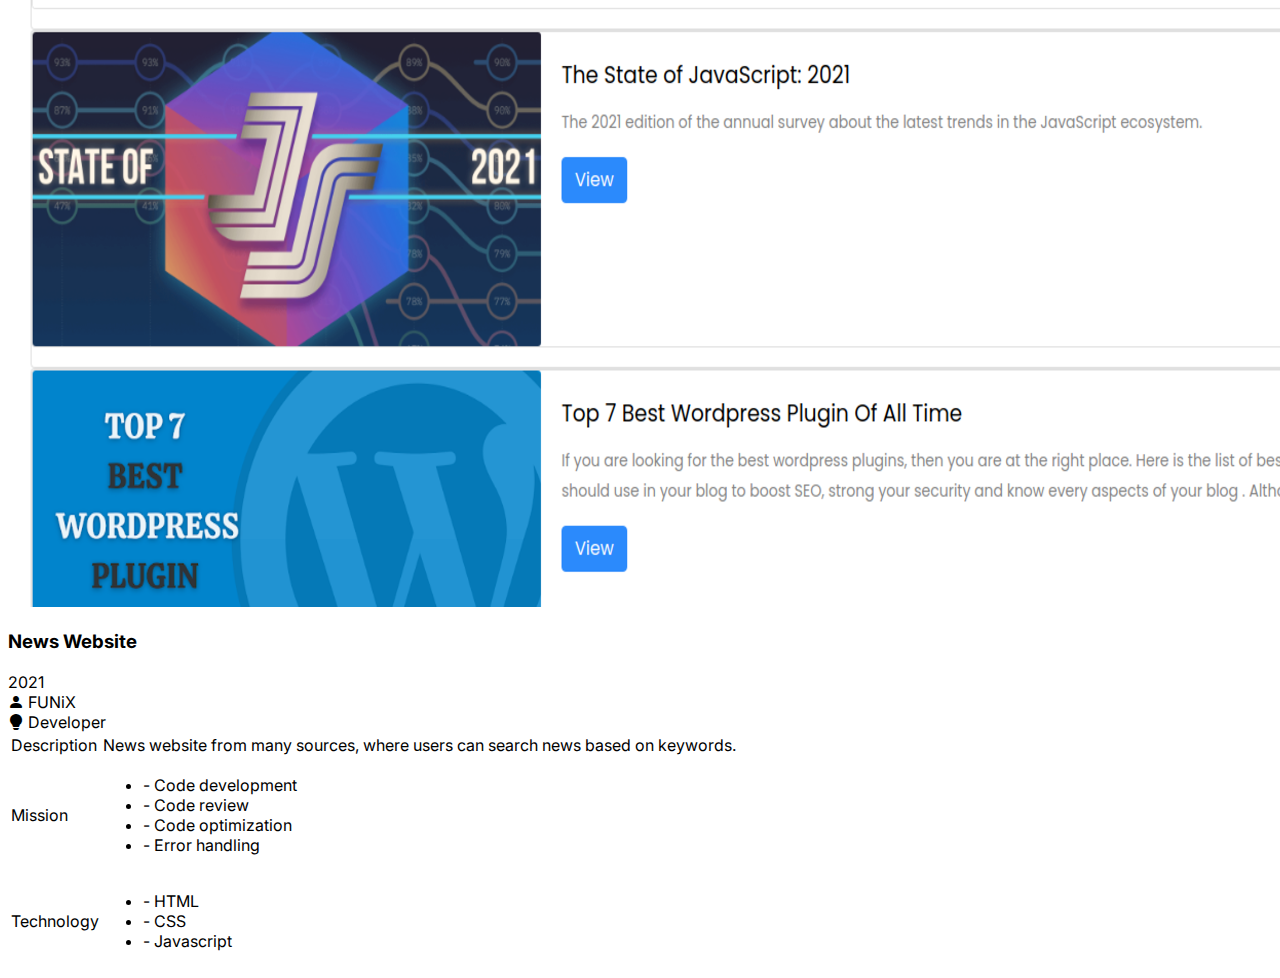
==== commit 4fbcebe5: "feat: add projects" ====
--- a/index.html
+++ b/index.html
@@ -544,7 +544,199 @@
     </section>
 
     <!-- Projects -->
-    <section id="projects"></section>
+    <section id="projects" class="container py-5">
+      <h2 class="mb-4">Projects</h2>
+      <div class="row">
+        <article
+          class="project col-12 col-sm-6 col-lg-4 text-secondary d-flex flex-column"
+        >
+          <img
+            src="images/project_1.png"
+            alt="Project 1"
+            class="img-fluid border"
+          />
+          <h3
+            class="text-uppercase fs-6 fw-normal text-body border border-top-0 p-2 m-0"
+          >
+            Personal CV
+          </h3>
+          <div
+            class="d-flex align-items-center border border-top-0 p-2 gap-2 small"
+          >
+            <div class="year bg-primary text-light px-3 py-1 rounded-pill">
+              2021
+            </div>
+            <div class="role d-flex flex-wrap gap-2">
+              <div>
+                <i class="bi bi-person-fill"></i>
+                FUNiX
+              </div>
+              <div>
+                <i class="bi bi-lightbulb-fill"></i>
+                Developer
+              </div>
+            </div>
+          </div>
+          <table class="table flex-fill">
+            <tbody>
+              <tr class="border-start border-end">
+                <td class="text-secondary">Description</td>
+                <td class="description text-secondary">
+                  Personal CV online website includes personal information as
+                  well as job skills
+                </td>
+              </tr>
+              <tr class="border-start border-end">
+                <td class="text-secondary">Mission</td>
+                <td class="mission text-secondary">
+                  <ul class="list-group list-group-dash">
+                    <li class="list-group-item">Code development</li>
+                    <li class="list-group-item">Code review</li>
+                    <li class="list-group-item">Code optimization</li>
+                    <li class="list-group-item">Error handling</li>
+                  </ul>
+                </td>
+              </tr>
+              <tr class="border-start border-end">
+                <td class="text-secondary">Technology</td>
+                <td class="technology text-secondary">
+                  <ul class="list-group list-group-dash">
+                    <li class="list-group-item">HTML</li>
+                    <li class="list-group-item">CSS</li>
+                  </ul>
+                </td>
+              </tr>
+            </tbody>
+          </table>
+        </article>
+        <article
+          class="project col-12 col-sm-6 col-lg-4 text-secondary d-flex flex-column"
+        >
+          <img
+            src="images/project_2.png"
+            alt="Project 2"
+            class="img-fluid border"
+          />
+          <h3
+            class="text-uppercase fs-6 fw-normal text-body border border-top-0 p-2 m-0"
+          >
+            Pet Management Website
+          </h3>
+          <div
+            class="d-flex align-items-center border border-top-0 p-2 gap-2 small"
+          >
+            <div class="year bg-primary text-light px-3 py-1 rounded-pill">
+              2021
+            </div>
+            <div class="role d-flex flex-wrap gap-2">
+              <div>
+                <i class="bi bi-person-fill"></i>
+                FUNiX
+              </div>
+              <div>
+                <i class="bi bi-lightbulb-fill"></i>
+                Developer
+              </div>
+            </div>
+          </div>
+          <table class="table flex-fill">
+            <tbody>
+              <tr class="border-start border-end">
+                <td class="text-secondary">Description</td>
+                <td class="description text-secondary">
+                  App helps manage pet information (weight, breed, vaccination
+                  status, etc.) and includes add, update, and remove features.
+                </td>
+              </tr>
+              <tr class="border-start border-end">
+                <td class="text-secondary">Mission</td>
+                <td class="mission text-secondary">
+                  <ul class="list-group list-group-dash">
+                    <li class="list-group-item">Code development</li>
+                    <li class="list-group-item">Code review</li>
+                    <li class="list-group-item">Code optimization</li>
+                    <li class="list-group-item">Error handling</li>
+                  </ul>
+                </td>
+              </tr>
+              <tr class="border-start border-end">
+                <td class="text-secondary">Technology</td>
+                <td class="technology text-secondary">
+                  <ul class="list-group list-group-dash">
+                    <li class="list-group-item">HTML</li>
+                    <li class="list-group-item">CSS</li>
+                    <li class="list-group-item">Javascript</li>
+                  </ul>
+                </td>
+              </tr>
+            </tbody>
+          </table>
+        </article>
+        <article
+          class="project col-12 col-sm-6 col-lg-4 text-secondary d-flex flex-column"
+        >
+          <img
+            src="images/project_3.png"
+            alt="Project 3"
+            class="img-fluid border"
+          />
+          <h3
+            class="text-uppercase fs-6 fw-normal text-body border border-top-0 p-2 m-0"
+          >
+            News Website
+          </h3>
+          <div
+            class="d-flex align-items-center border border-top-0 p-2 gap-2 small"
+          >
+            <div class="year bg-primary text-light px-3 py-1 rounded-pill">
+              2021
+            </div>
+            <div class="role d-flex flex-wrap gap-2">
+              <div>
+                <i class="bi bi-person-fill"></i>
+                FUNiX
+              </div>
+              <div>
+                <i class="bi bi-lightbulb-fill"></i>
+                Developer
+              </div>
+            </div>
+          </div>
+          <table class="table flex-fill">
+            <tbody>
+              <tr class="border-start border-end">
+                <td class="text-secondary">Description</td>
+                <td class="description text-secondary">
+                  News website from many sources, where users can search news
+                  based on keywords.
+                </td>
+              </tr>
+              <tr class="border-start border-end">
+                <td class="text-secondary">Mission</td>
+                <td class="mission text-secondary">
+                  <ul class="list-group list-group-dash">
+                    <li class="list-group-item">Code development</li>
+                    <li class="list-group-item">Code review</li>
+                    <li class="list-group-item">Code optimization</li>
+                    <li class="list-group-item">Error handling</li>
+                  </ul>
+                </td>
+              </tr>
+              <tr class="border-start border-end">
+                <td class="text-secondary">Technology</td>
+                <td class="technology text-secondary">
+                  <ul class="list-group list-group-dash">
+                    <li class="list-group-item">HTML</li>
+                    <li class="list-group-item">CSS</li>
+                    <li class="list-group-item">Javascript</li>
+                  </ul>
+                </td>
+              </tr>
+            </tbody>
+          </table>
+        </article>
+      </div>
+    </section>
 
     <!-- Bootstrap Javascript -->
     <script
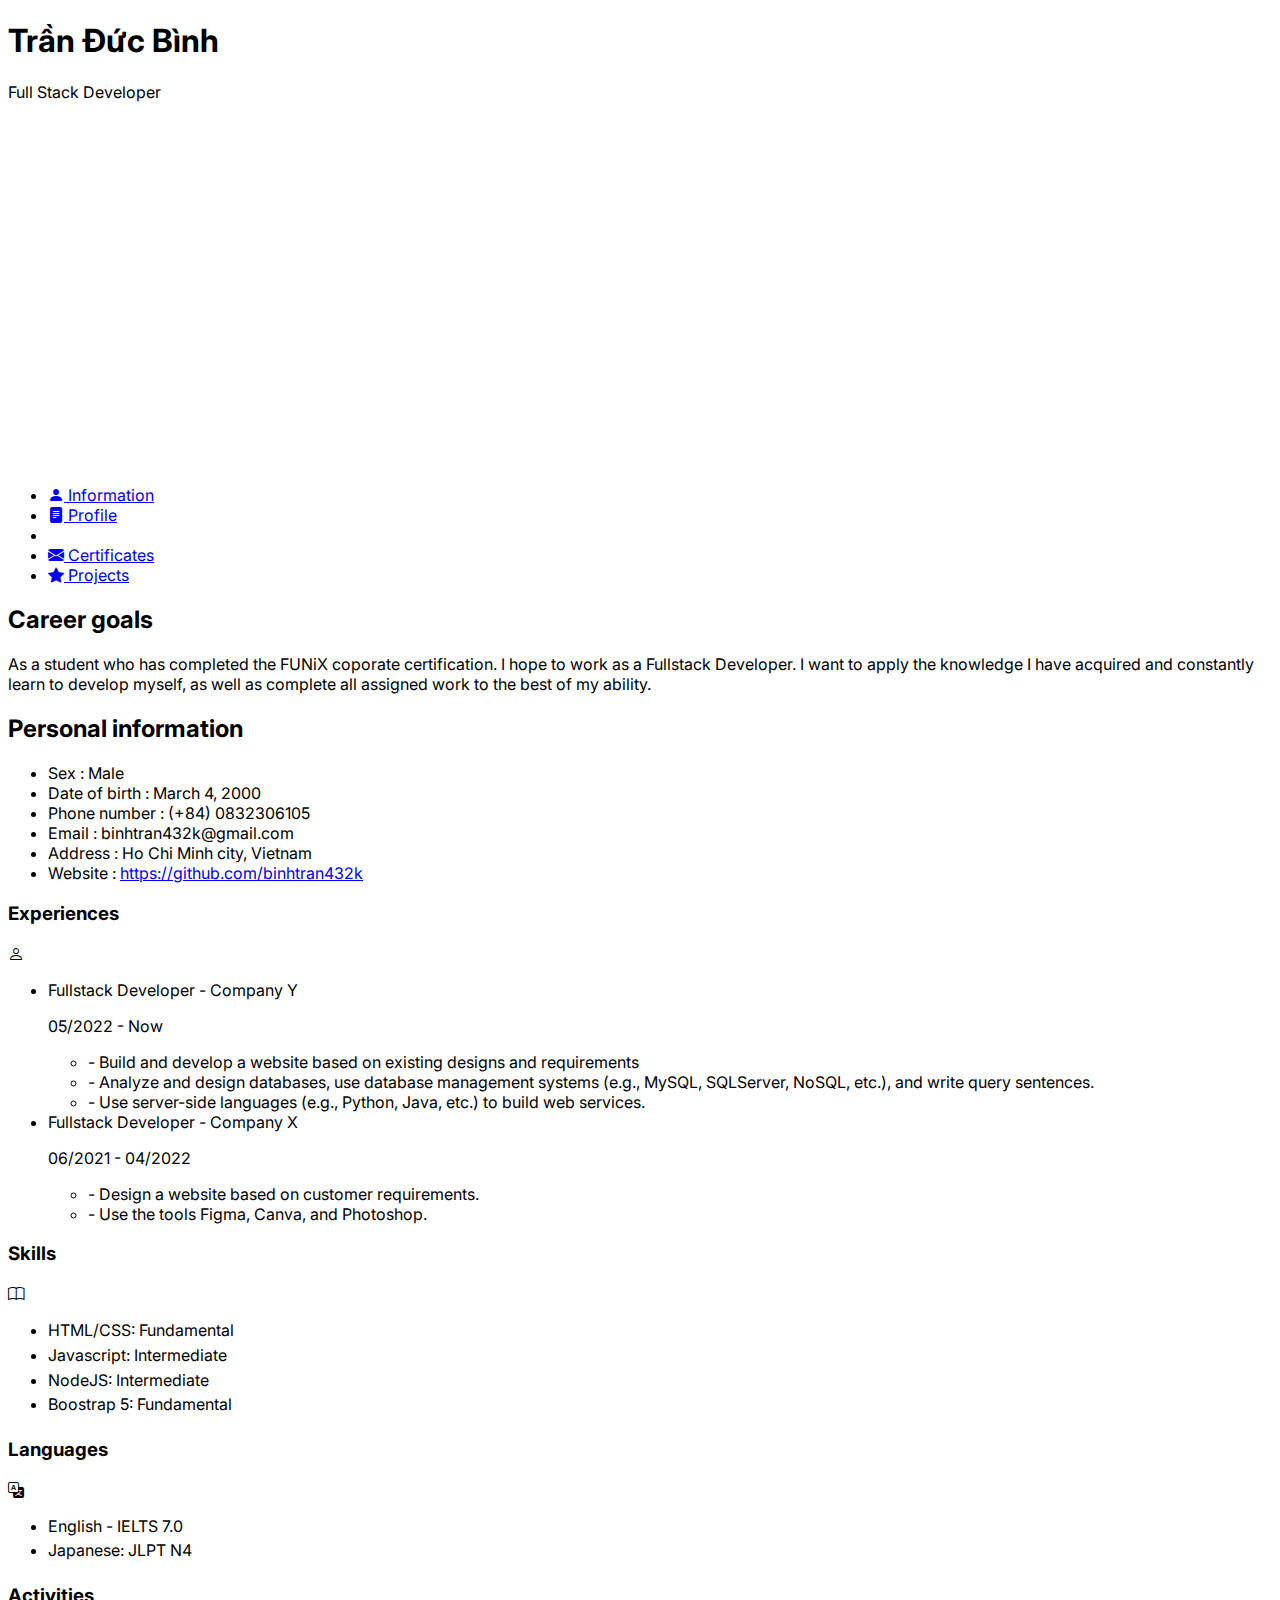
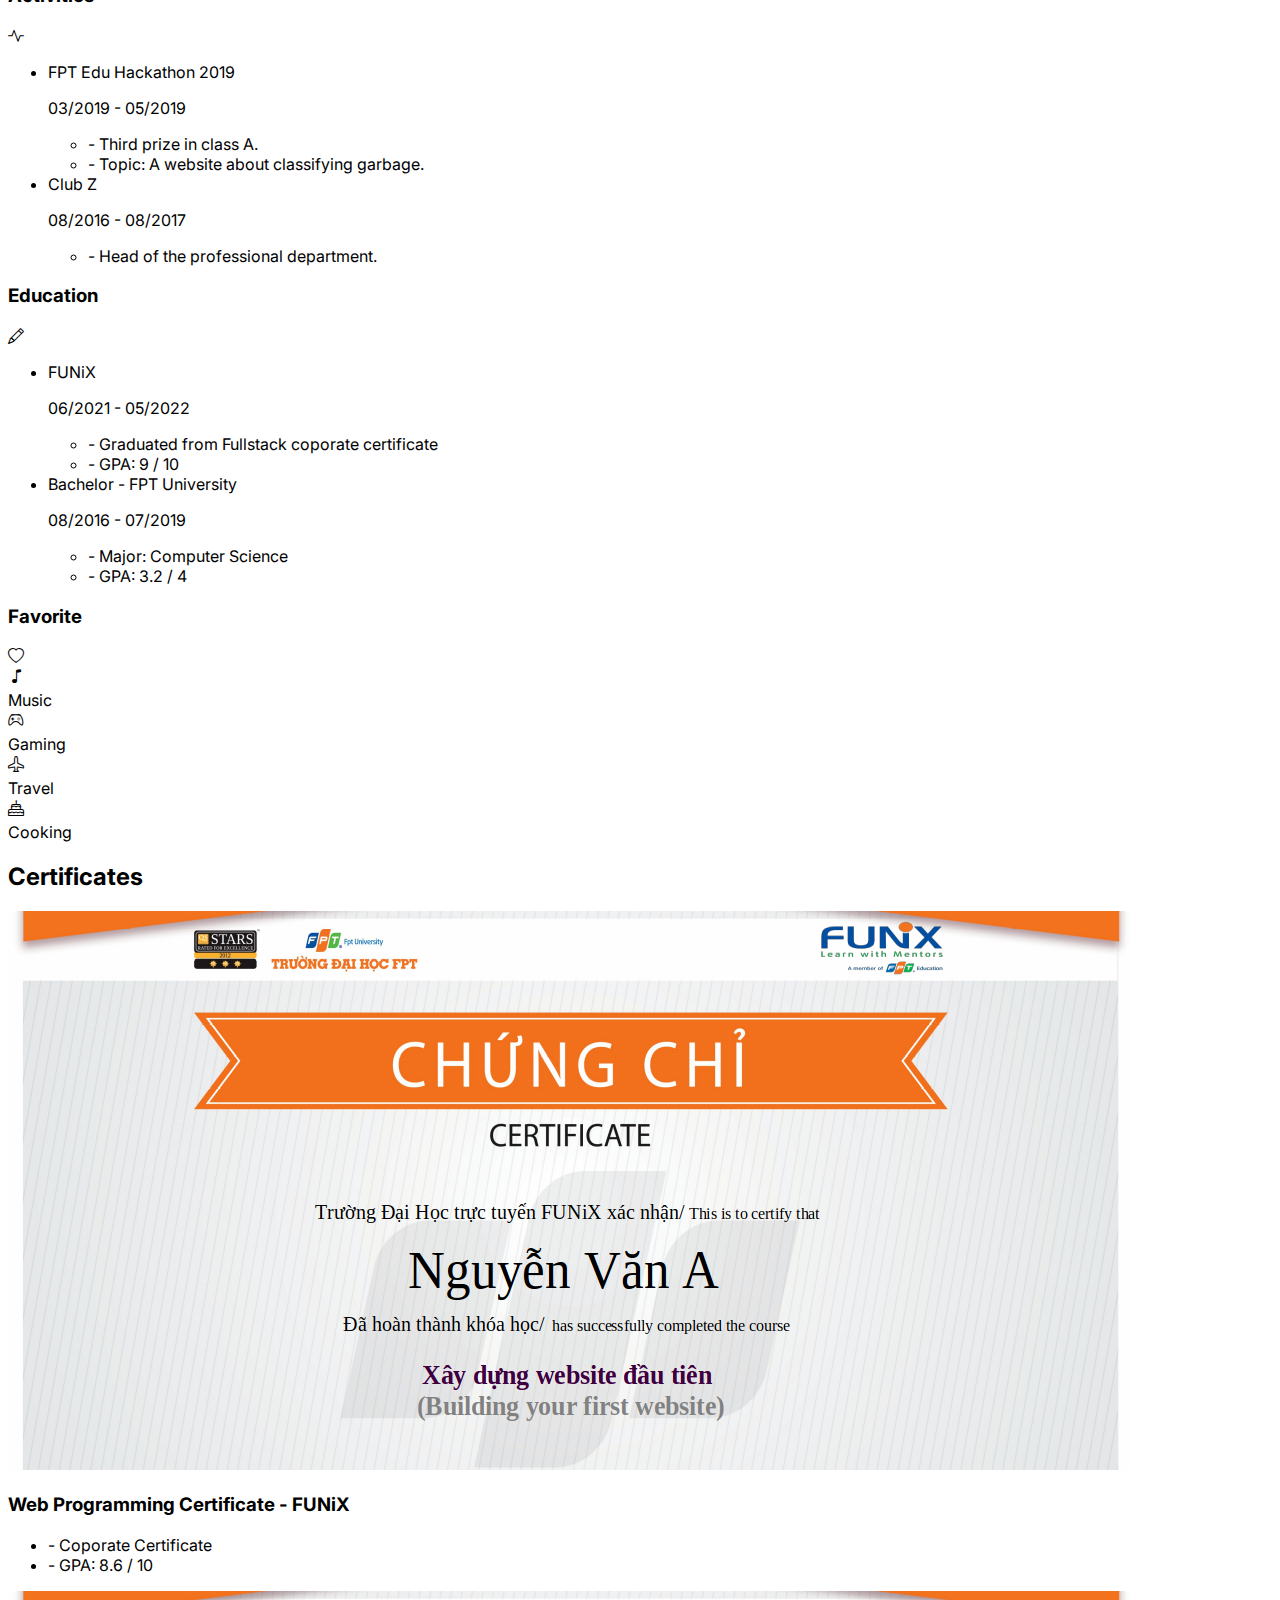
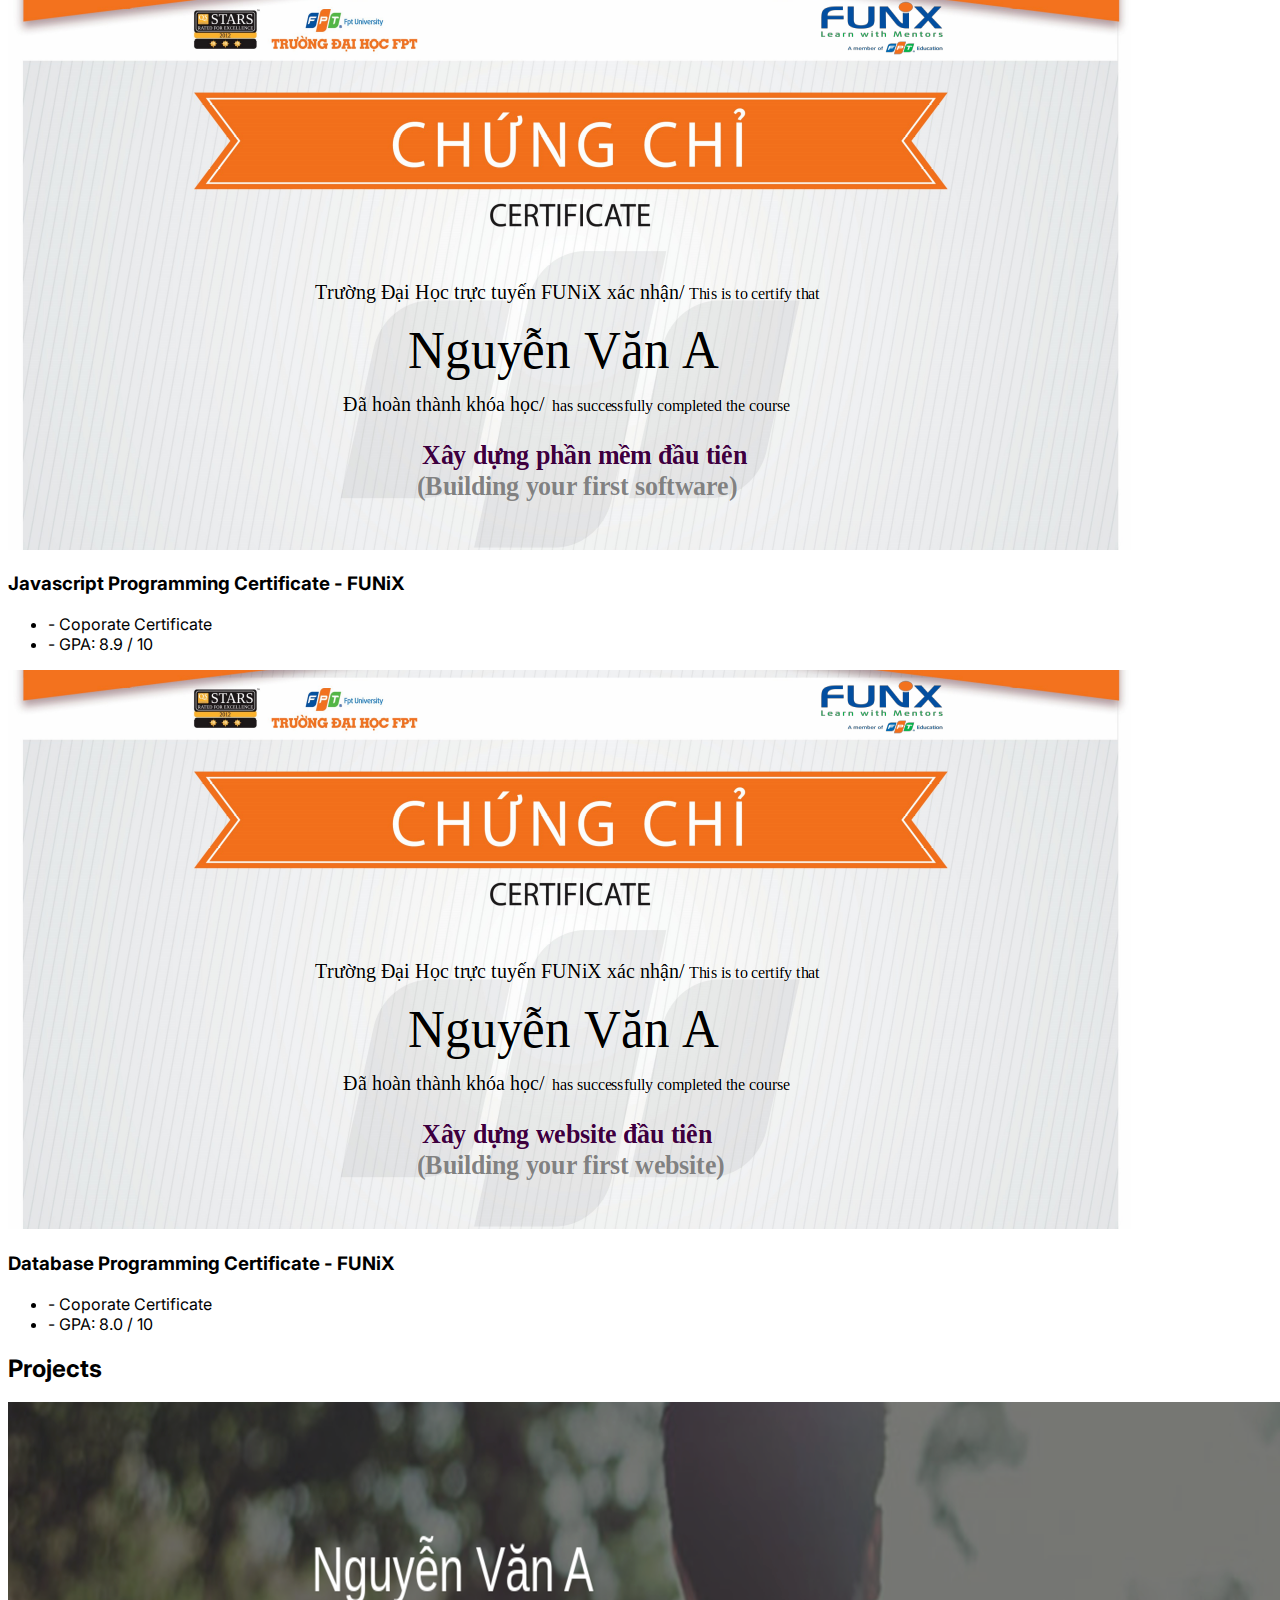
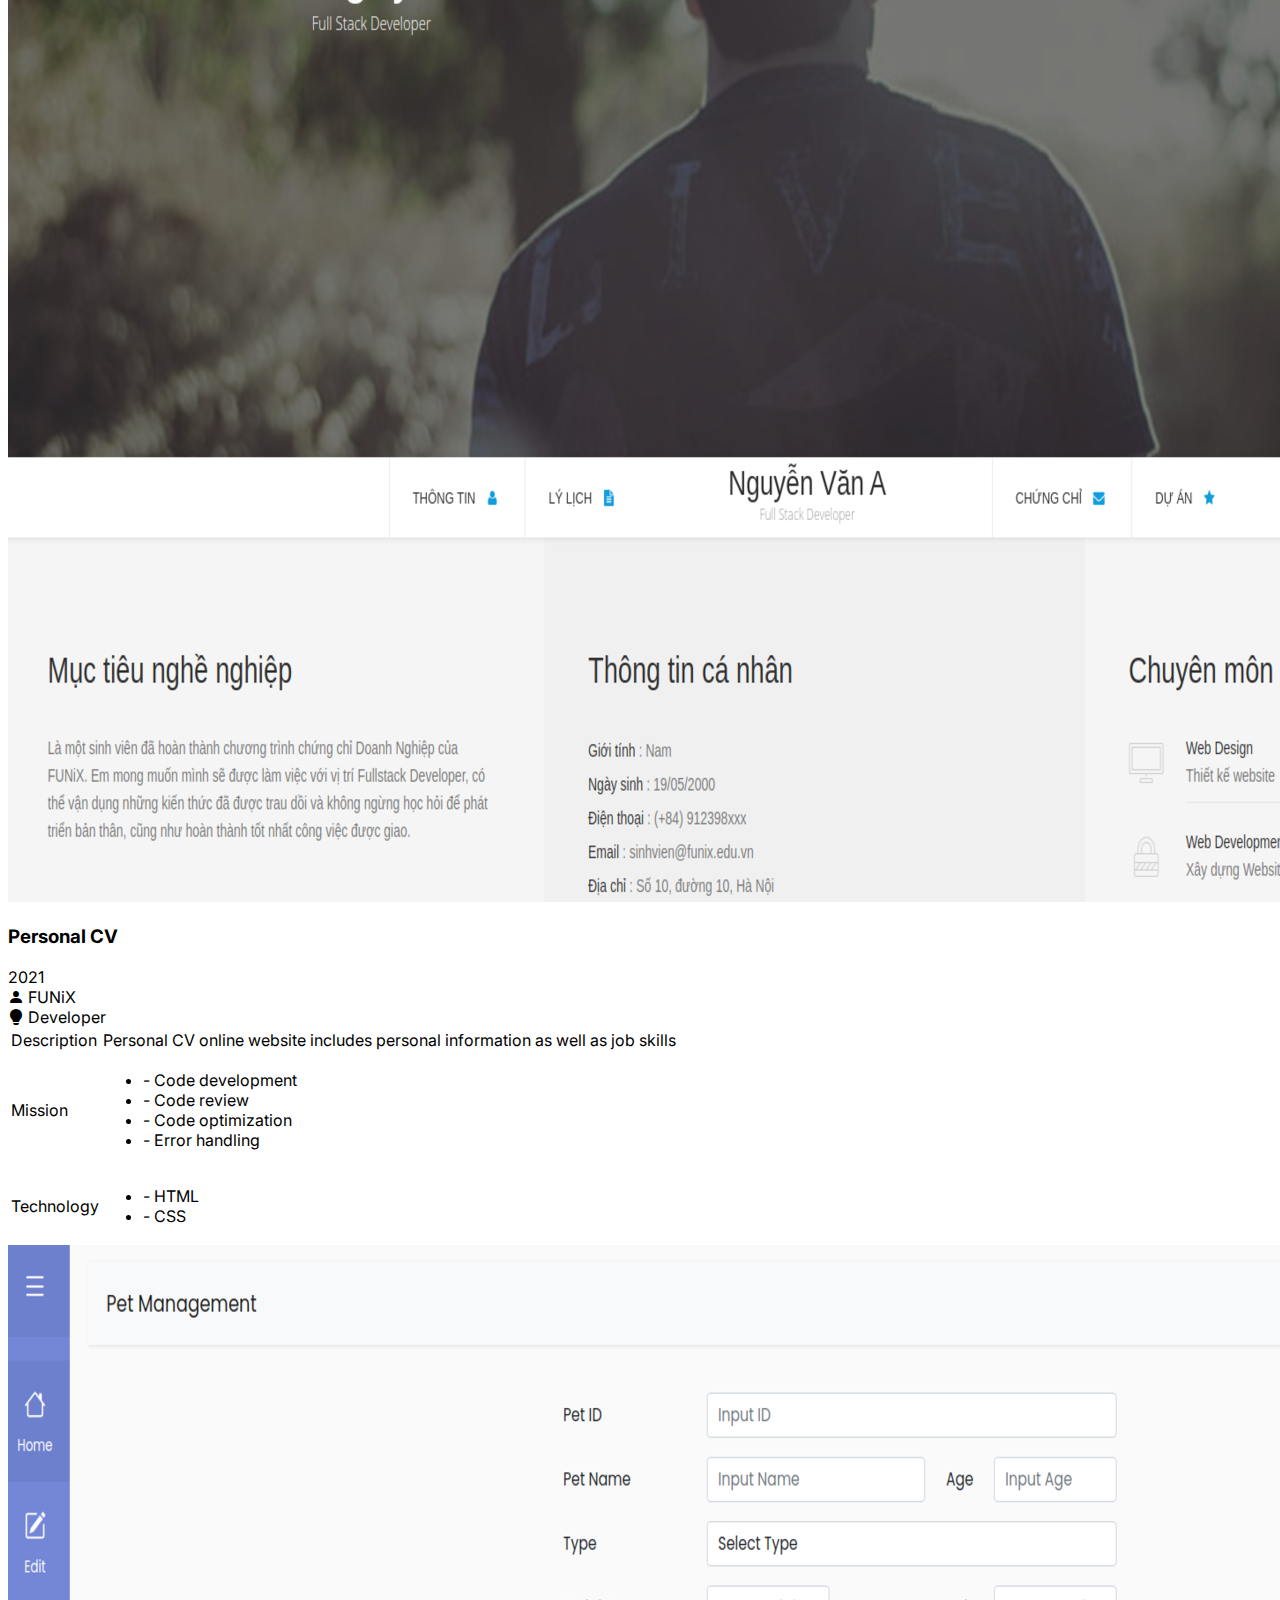
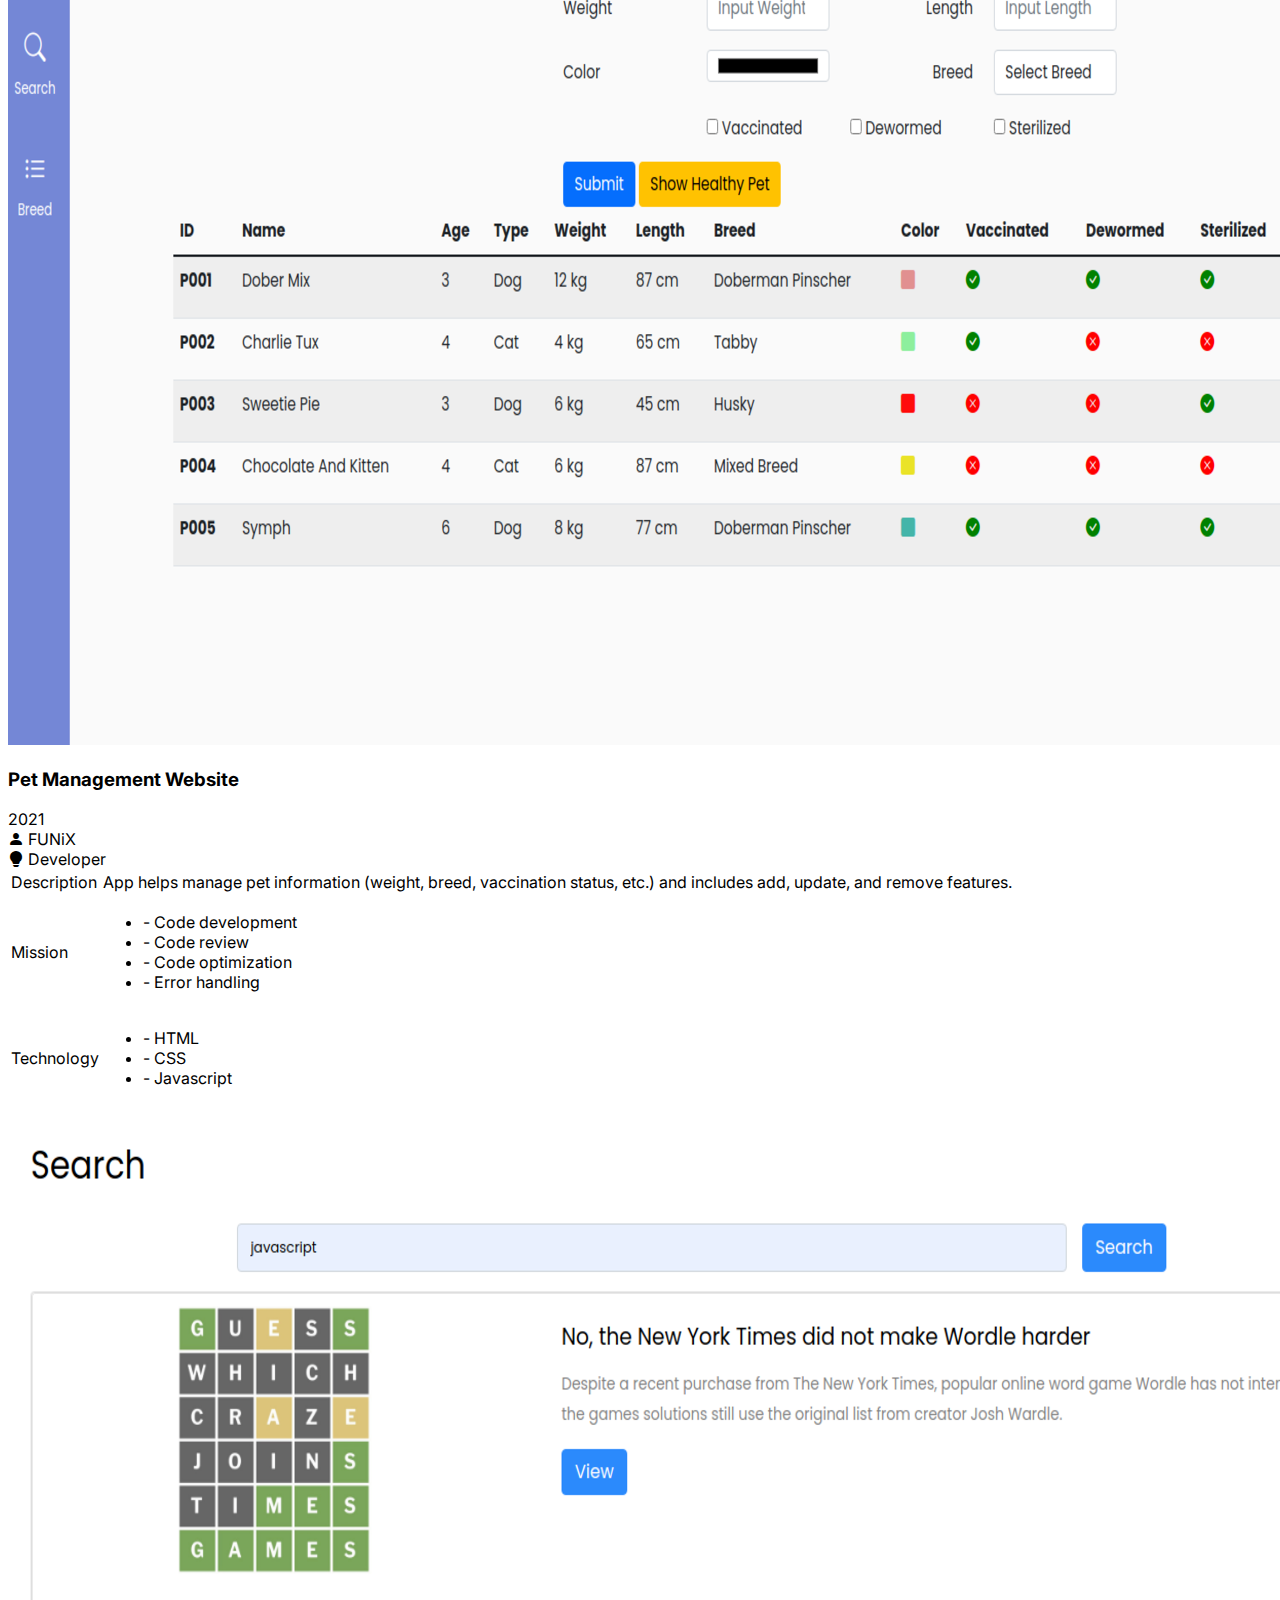
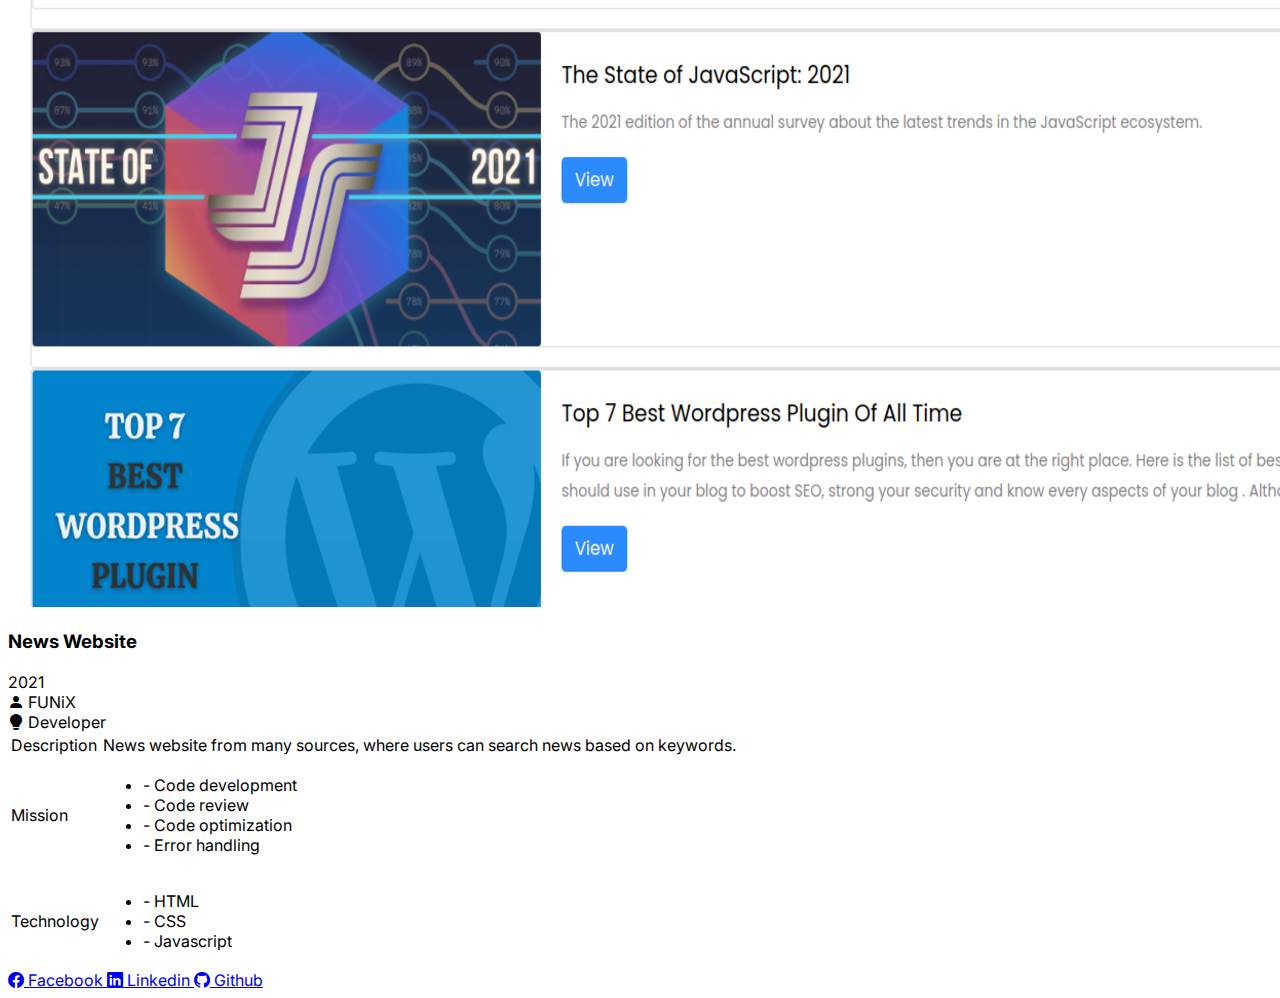
==== commit e42beb5f: "feat: add footer" ====
--- a/index.html
+++ b/index.html
@@ -738,6 +738,35 @@
       </div>
     </section>
 
+    <!-- Footer -->
+    <footer class="bg-body-secondary mb-sm-5">
+      <div
+        class="container py-5 d-flex gap-3 column-gap-sm-5 justify-content-center flex-wrap"
+      >
+        <a
+          href="#"
+          class="d-flex gap-3 align-items-center link-secondary text-decoration-none"
+        >
+          <i class="bi bi-facebook fs-2 link-primary"></i>
+          <span class="d-none d-sm-block"> Facebook </span>
+        </a>
+        <a
+          href="#"
+          class="d-flex gap-3 align-items-center link-secondary text-decoration-none"
+        >
+          <i class="bi bi-linkedin fs-2 link-primary"></i>
+          <span class="d-none d-sm-block">Linkedin</span>
+        </a>
+        <a
+          href="#"
+          class="d-flex gap-3 align-items-center link-secondary text-decoration-none"
+        >
+          <i class="bi bi-github fs-2 link-primary"></i>
+          <span class="d-none d-sm-block">Github</span>
+        </a>
+      </div>
+    </footer>
+
     <!-- Bootstrap Javascript -->
     <script
       src="https://cdn.jsdelivr.net/npm/bootstrap@5.3.2/dist/js/bootstrap.bundle.min.js"
